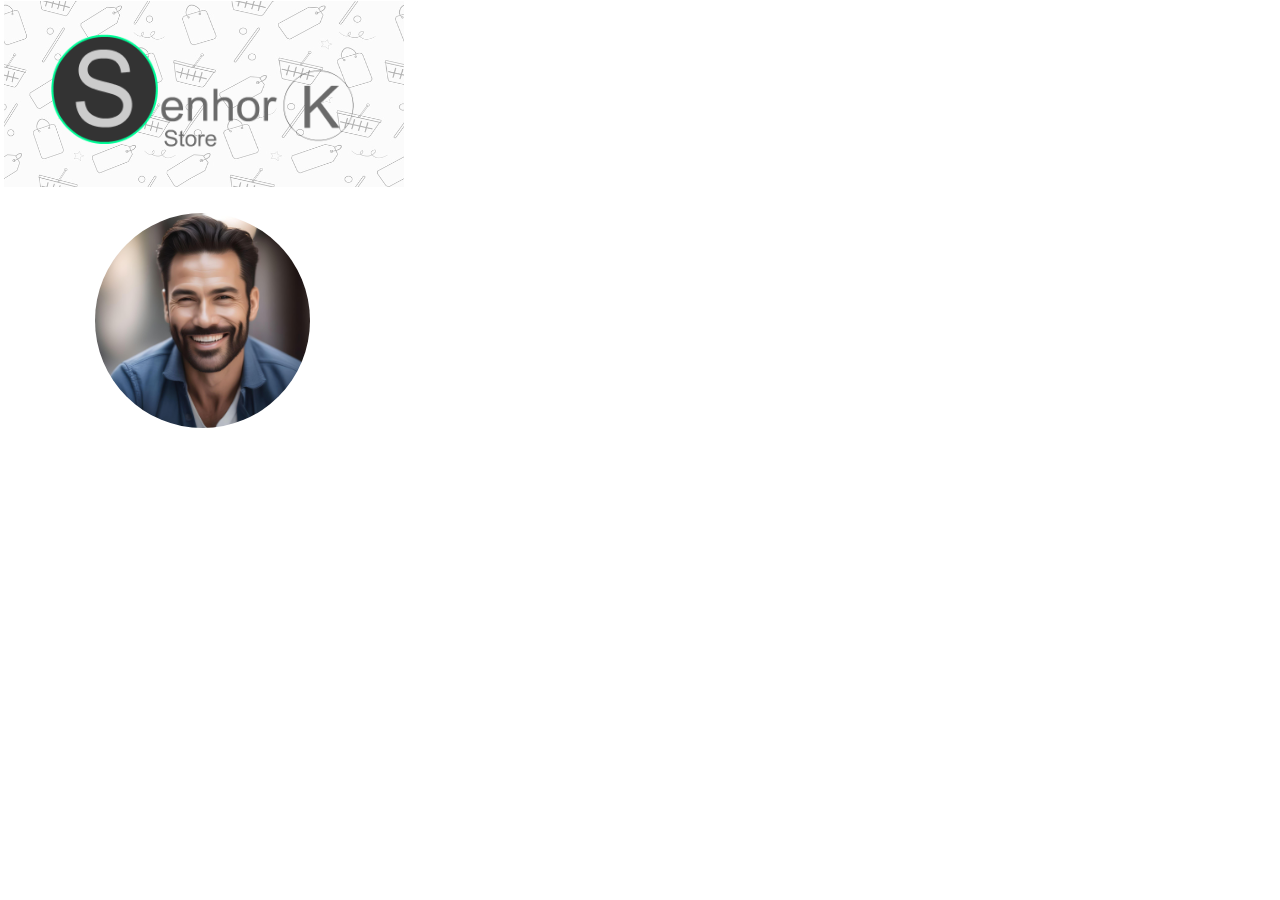
==== index.html @ 35cd8608 "Add files via upload" ====
<!doctype html>
<html>
<head>
<meta charset="utf-8">
<title>Untitled Page</title>
<meta name="generator" content="WYSIWYG Web Builder 18 - https://www.wysiwygwebbuilder.com">
<link href="Dia_dos_pais.css" rel="stylesheet">
<link href="index.css" rel="stylesheet">
</head>
<body>
<div id="wb_Image3" style="position:absolute;left:4px;top:1px;width:186px;height:186px;opacity:0.30;z-index:0;">
<img src="images/Plano Fundos Compras.jpg" id="Image3" alt="" width="186" height="186"></div>
<div id="wb_Image4" style="position:absolute;left:190px;top:1px;width:214px;height:186px;opacity:0.30;z-index:1;">
<img src="images/Plano Fundos Compras.jpg" id="Image4" alt="" width="214" height="214"></div>
<div id="wb_Image2" style="position:absolute;left:95px;top:213px;width:215px;height:215px;z-index:2;">
<img src="images/fotor-ai-2024052116463.jpg" id="Image2" alt="" width="215" height="215"></div>
<div id="wb_Image1" style="position:absolute;left:51px;top:26px;width:303px;height:127px;z-index:3;">
<img src="images/LogoBig.png" id="Image1" alt="" width="303" height="127"></div>
</body>
</html>
---- Dia_dos_pais.css ----
h1, .h1
{
   font-family: Arial;
   font-weight: bold;
   font-size: 32px;
   text-decoration: none;
   color: #000000;
   --color: #000000;
   background-color: transparent;
   margin: 0 0 0 0;
   padding: 0 0 0 0;
   display: inline-block;
}
h2, .h2
{
   font-family: Arial;
   font-weight: bold;
   font-size: 27px;
   text-decoration: none;
   color: #000000;
   --color: #000000;
   background-color: transparent;
   margin: 0 0 0 0;
   padding: 0 0 0 0;
   display: inline-block;
}
h3, .h3
{
   font-family: Arial;
   font-weight: bold;
   font-size: 24px;
   text-decoration: none;
   color: #000000;
   --color: #000000;
   background-color: transparent;
   margin: 0 0 0 0;
   padding: 0 0 0 0;
   display: inline-block;
}
h4, .h4
{
   font-family: Arial;
   font-weight: bold;
   font-size: 21px;
   font-style: italic;
   text-decoration: none;
   color: #000000;
   --color: #000000;
   background-color: transparent;
   margin: 0 0 0 0;
   padding: 0 0 0 0;
   display: inline-block;
}
h5, .h5
{
   font-family: Arial;
   font-weight: bold;
   font-size: 19px;
   text-decoration: none;
   color: #000000;
   --color: #000000;
   background-color: transparent;
   margin: 0 0 0 0;
   padding: 0 0 0 0;
   display: inline-block;
}
h6, .h6
{
   font-family: Arial;
   font-weight: bold;
   font-size: 16px;
   text-decoration: none;
   color: #000000;
   --color: #000000;
   background-color: transparent;
   margin: 0 0 0 0;
   padding: 0 0 0 0;
   display: inline-block;
}
.CustomStyle
{
   font-family: "Courier New";
   font-weight: bold;
   font-size: 16px;
   text-decoration: none;
   color: #2E74B5;
   --color: #2E74B5;
   background-color: transparent;
}
---- index.css ----
body
{
   background-color: #FFFFFF;
   color: #000000;
   font-family: Arial;
   font-weight: normal;
   font-size: 13px;
   line-height: 1.1875;
   margin: 0;
   padding: 0;
}
#wb_Image3
{
   vertical-align: top;
}
#Image3
{
   border: 0px solid #000000;
   border-radius: 0px;
   padding: 0;
   margin: 0;
   left: 0;
   top: 0;
   width: 100%;
   height: 100%;
}
#wb_Image4
{
   vertical-align: top;
}
#Image4
{
   border: 0px solid #000000;
   border-radius: 0px;
   padding: 0;
   margin: 0;
   left: 0;
   top: 0;
   width: 100%;
   height: 100%;
}
#wb_Image2
{
   vertical-align: top;
}
#Image2
{
   border: 0px solid #000000;
   border-radius: 120px;
   padding: 0;
   margin: 0;
   left: 0;
   top: 0;
   width: 100%;
   height: 100%;
}
#wb_Image1
{
   vertical-align: top;
}
#Image1
{
   border: 0px solid #000000;
   border-radius: 0px;
   padding: 0;
   margin: 0;
   left: 0;
   top: 0;
   width: 100%;
   height: 100%;
}
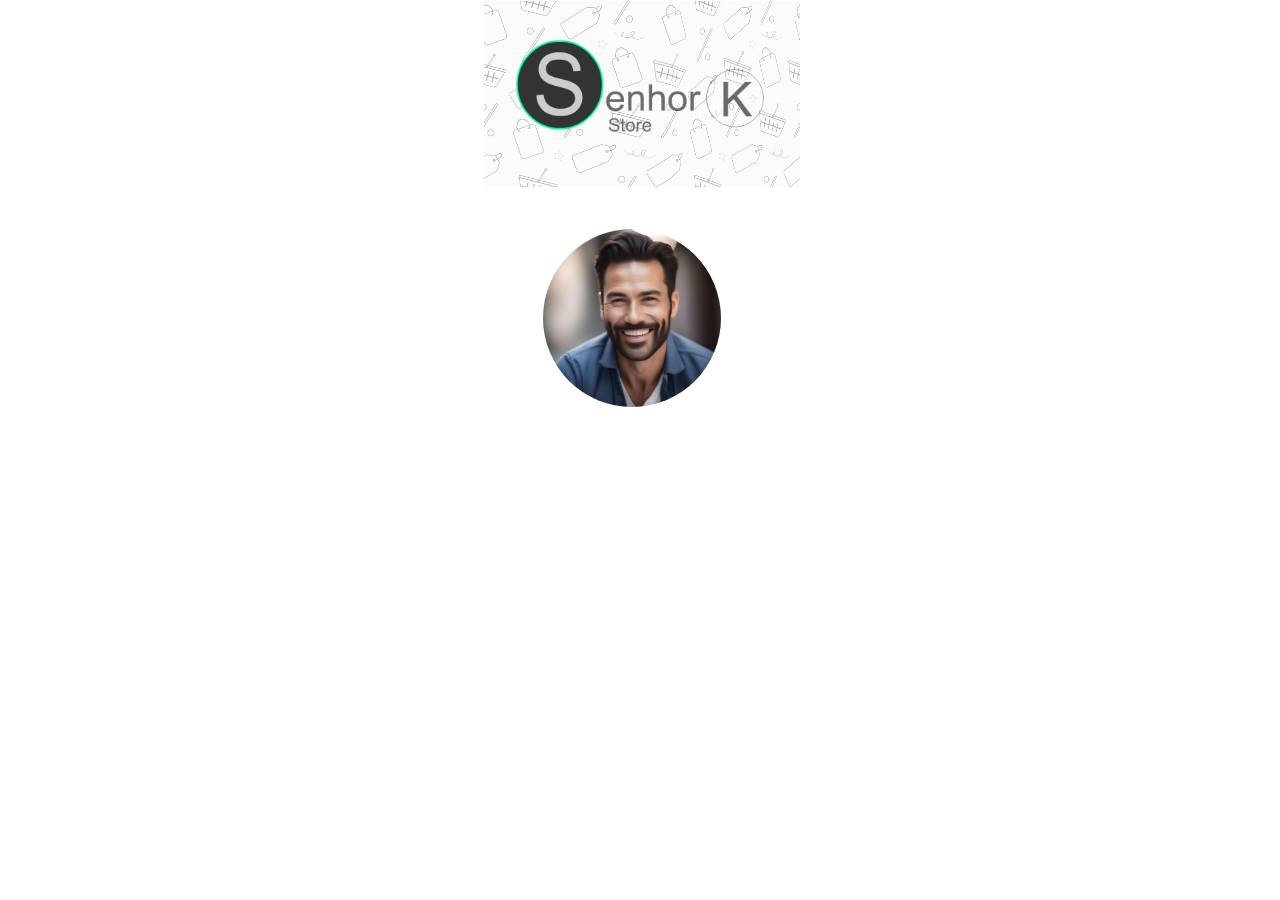
==== commit 39021f21: "Add files via upload" ====
--- a/index.html
+++ b/index.html
@@ -2,19 +2,21 @@
 <html>
 <head>
 <meta charset="utf-8">
-<title>Untitled Page</title>
+<title>Senhor K Store</title>
 <meta name="generator" content="WYSIWYG Web Builder 18 - https://www.wysiwygwebbuilder.com">
 <link href="Dia_dos_pais.css" rel="stylesheet">
 <link href="index.css" rel="stylesheet">
 </head>
 <body>
+<div id="container">
 <div id="wb_Image3" style="position:absolute;left:4px;top:1px;width:186px;height:186px;opacity:0.30;z-index:0;">
 <img src="images/Plano Fundos Compras.jpg" id="Image3" alt="" width="186" height="186"></div>
-<div id="wb_Image4" style="position:absolute;left:190px;top:1px;width:214px;height:186px;opacity:0.30;z-index:1;">
-<img src="images/Plano Fundos Compras.jpg" id="Image4" alt="" width="214" height="214"></div>
-<div id="wb_Image2" style="position:absolute;left:95px;top:213px;width:215px;height:215px;z-index:2;">
-<img src="images/fotor-ai-2024052116463.jpg" id="Image2" alt="" width="215" height="215"></div>
-<div id="wb_Image1" style="position:absolute;left:51px;top:26px;width:303px;height:127px;z-index:3;">
-<img src="images/LogoBig.png" id="Image1" alt="" width="303" height="127"></div>
+<div id="wb_Image4" style="position:absolute;left:190px;top:1px;width:130px;height:186px;opacity:0.30;z-index:1;">
+<img src="images/Plano Fundos Compras.jpg" id="Image4" alt="" width="130" height="130"></div>
+<div id="wb_Image2" style="position:absolute;left:63px;top:229px;width:178px;height:178px;z-index:2;">
+<img src="images/fotor-ai-2024052116463.jpg" id="Image2" alt="" width="178" height="178"></div>
+<div id="wb_Image1" style="position:absolute;left:36px;top:33px;width:248px;height:104px;z-index:3;">
+<img src="images/LogoBig.png" id="Image1" alt="" width="248" height="104"></div>
+</div>
 </body>
 </html>--- a/index.css
+++ b/index.css
@@ -1,3 +1,10 @@
+div#container
+{
+   width: 320px;
+   position: relative;
+   margin: 0 auto 0 auto;
+   text-align: left;
+}
 body
 {
    background-color: #FFFFFF;
@@ -7,7 +14,7 @@
    font-size: 13px;
    line-height: 1.1875;
    margin: 0;
-   padding: 0;
+   text-align: center;
 }
 #wb_Image3
 {
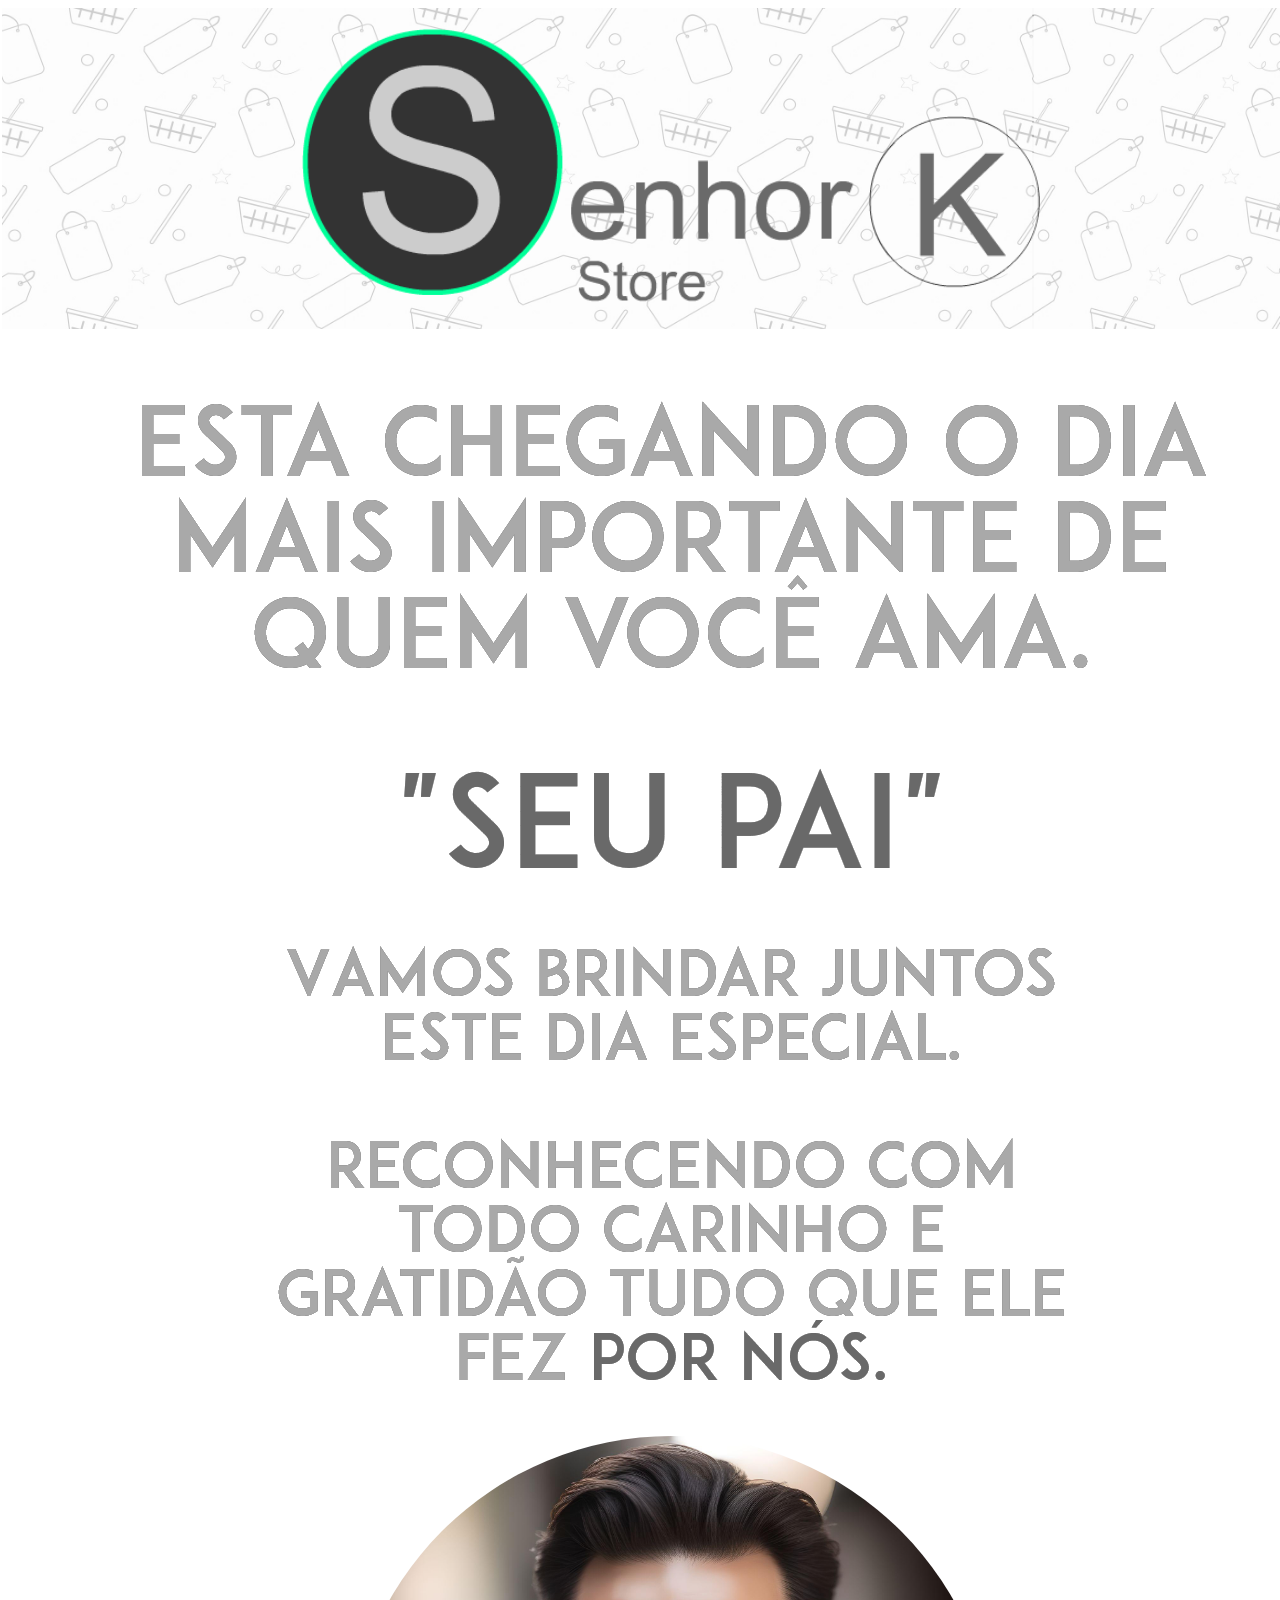
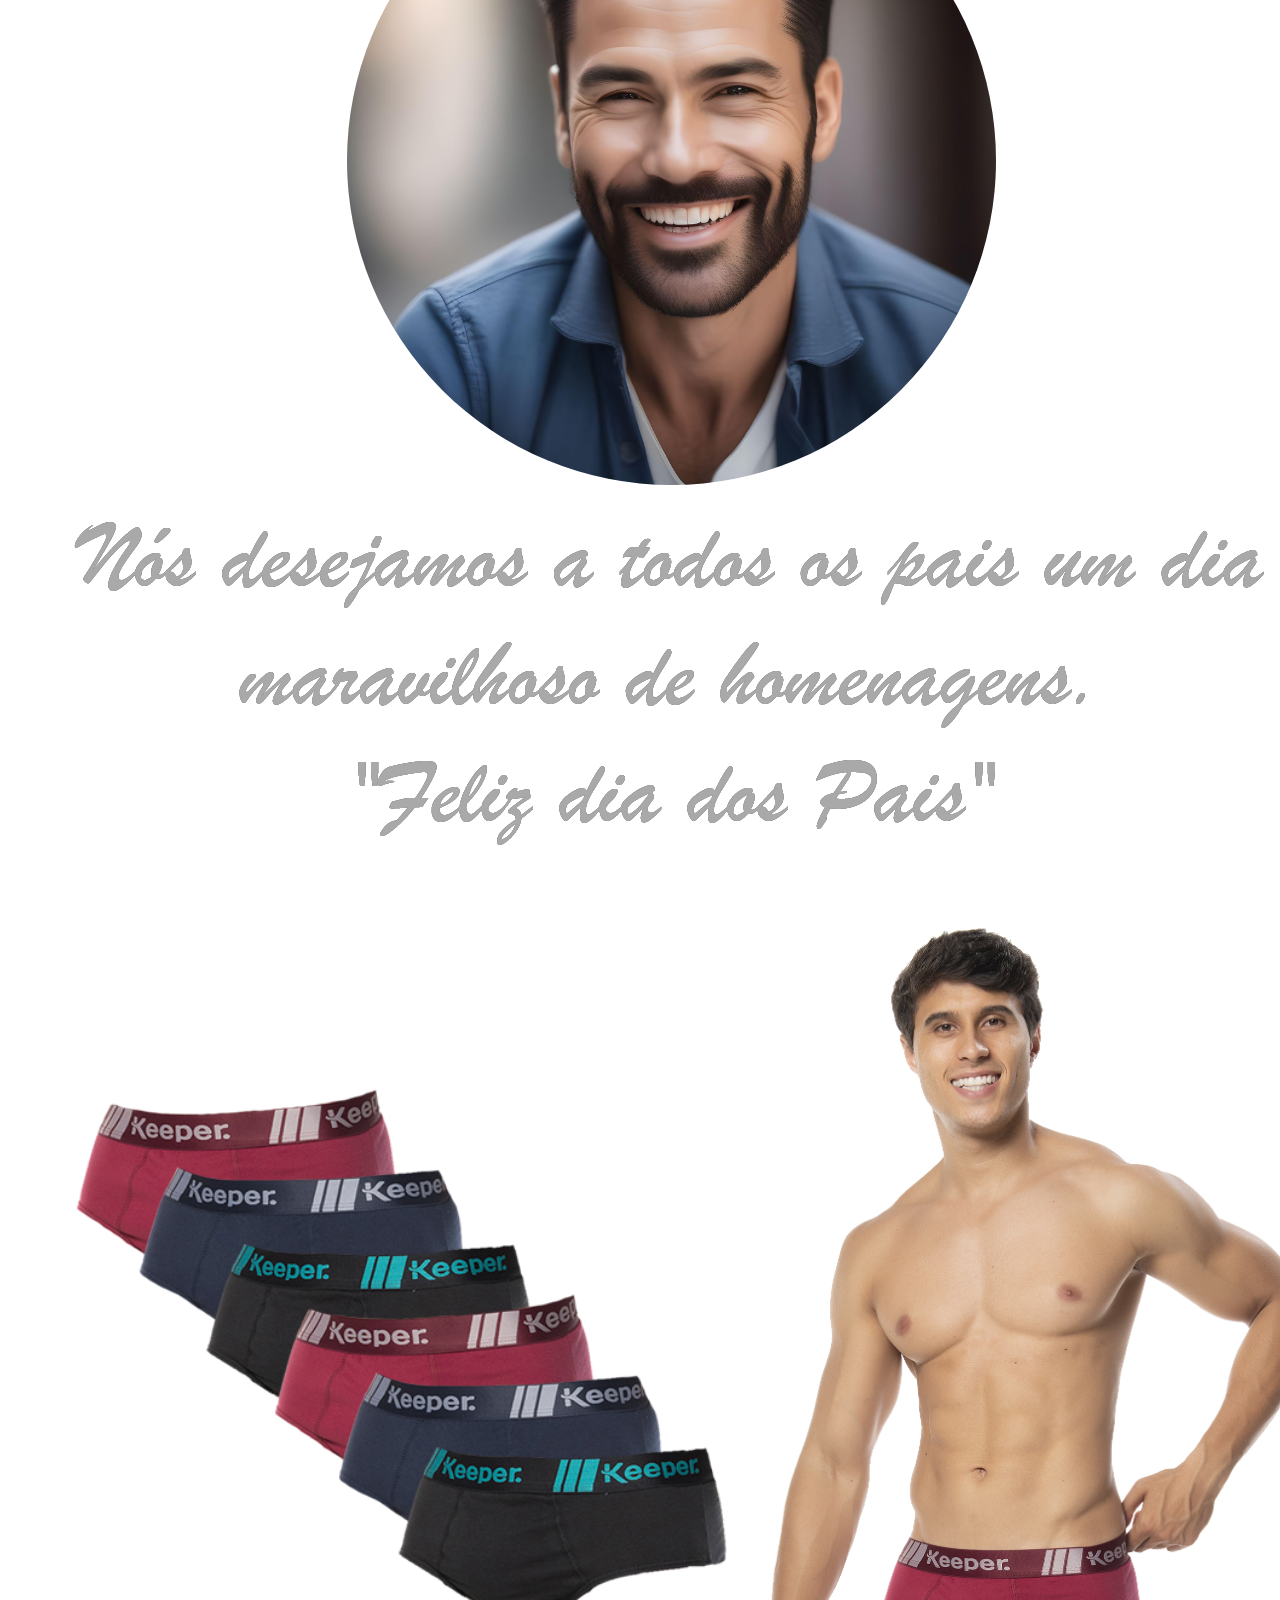
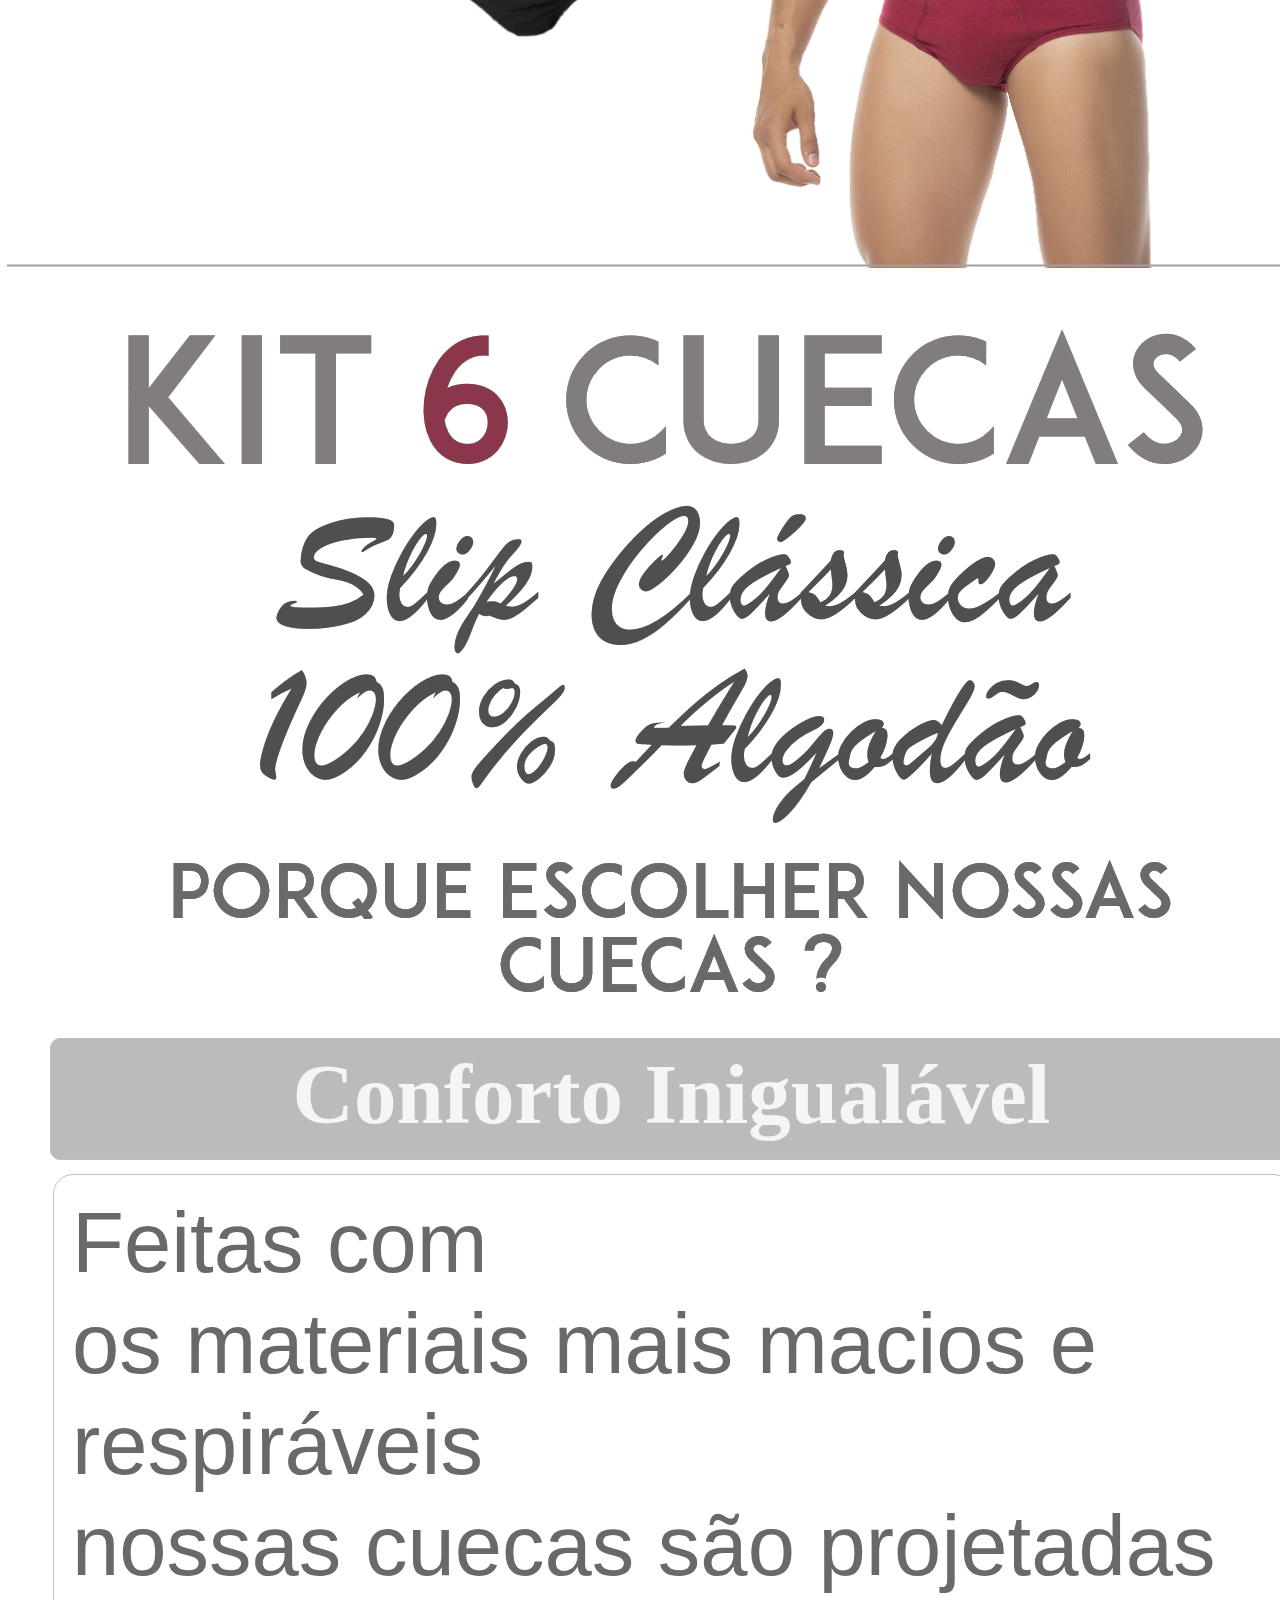
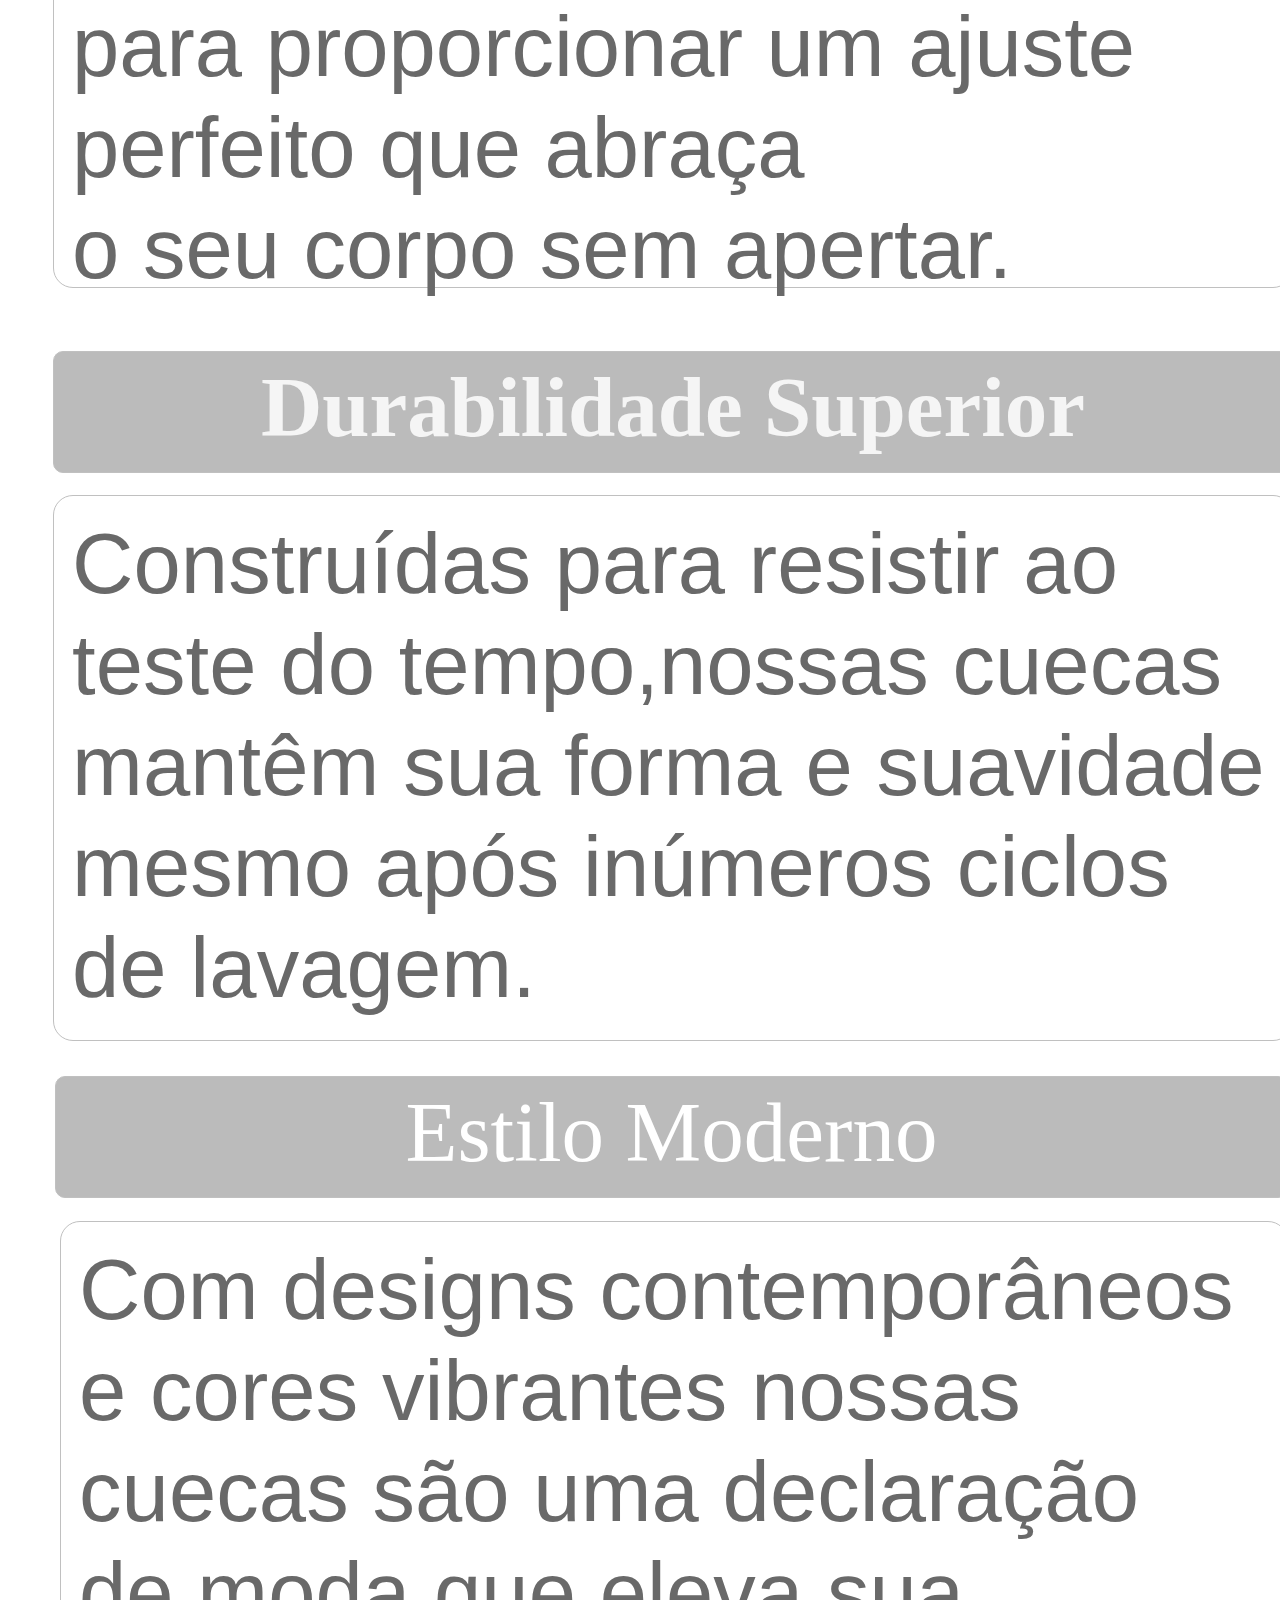
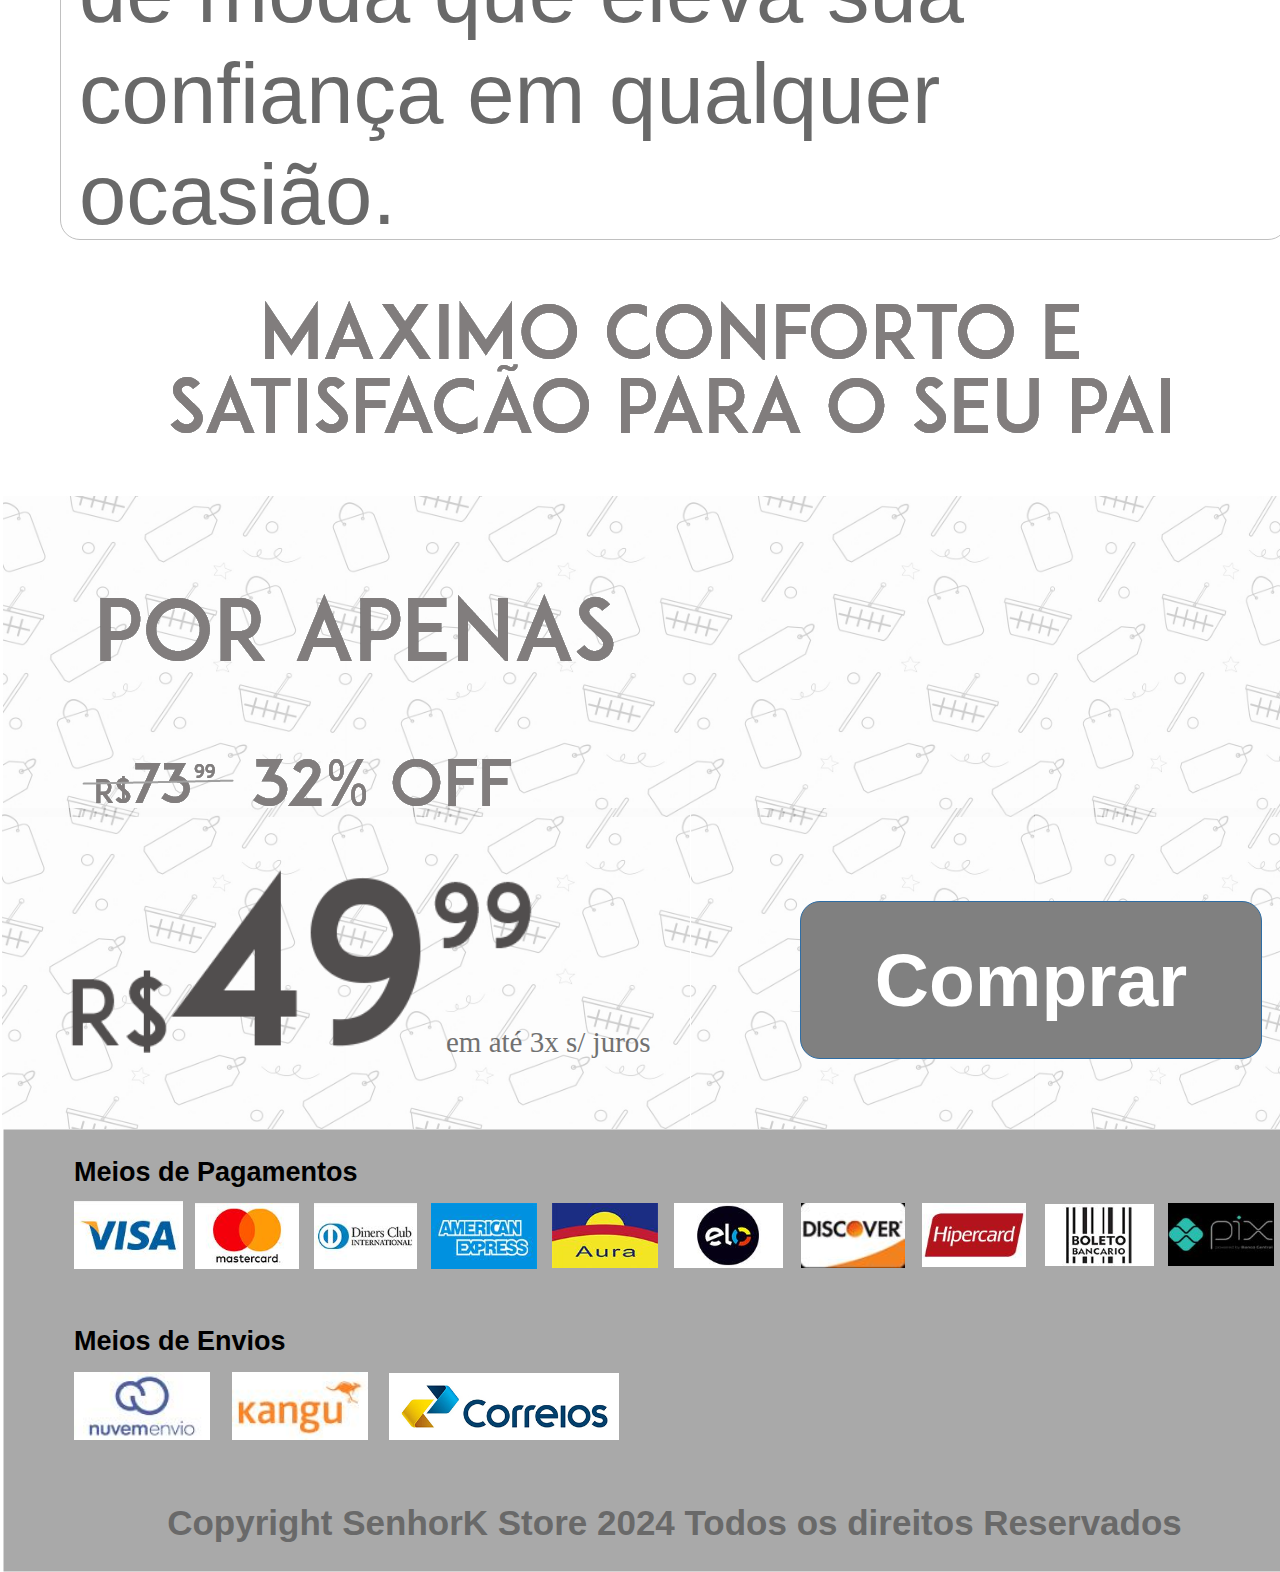
==== commit 5d9a3871: "Add files via upload" ====
--- a/index.html
+++ b/index.html
@@ -9,14 +9,84 @@
 </head>
 <body>
 <div id="container">
-<div id="wb_Image3" style="position:absolute;left:4px;top:1px;width:186px;height:186px;opacity:0.30;z-index:0;">
-<img src="images/Plano Fundos Compras.jpg" id="Image3" alt="" width="186" height="186"></div>
-<div id="wb_Image4" style="position:absolute;left:190px;top:1px;width:130px;height:186px;opacity:0.30;z-index:1;">
-<img src="images/Plano Fundos Compras.jpg" id="Image4" alt="" width="130" height="130"></div>
-<div id="wb_Image2" style="position:absolute;left:63px;top:229px;width:178px;height:178px;z-index:2;">
-<img src="images/fotor-ai-2024052116463.jpg" id="Image2" alt="" width="178" height="178"></div>
-<div id="wb_Image1" style="position:absolute;left:36px;top:33px;width:248px;height:104px;z-index:3;">
-<img src="images/LogoBig.png" id="Image1" alt="" width="248" height="104"></div>
+<div id="wb_Image16" style="position:absolute;left:346px;top:7208px;width:344px;height:321px;opacity:0.20;z-index:0;">
+<img src="images/uwbwj0pgpr.jpg" id="Image16" alt="" width="344" height="344"></div>
+<div id="wb_Image13" style="position:absolute;left:1035px;top:6896px;width:307px;height:321px;opacity:0.20;z-index:1;">
+<img src="images/uwbwj0pgpr.jpg" id="Image13" alt="" width="307" height="307"></div>
+<div id="wb_Image12" style="position:absolute;left:691px;top:6896px;width:344px;height:321px;opacity:0.20;z-index:2;">
+<img src="images/uwbwj0pgpr.jpg" id="Image12" alt="" width="344" height="344"></div>
+<div id="wb_Image11" style="position:absolute;left:347px;top:6896px;width:344px;height:321px;opacity:0.20;z-index:3;">
+<img src="images/uwbwj0pgpr.jpg" id="Image11" alt="" width="344" height="344"></div>
+<div id="wb_Image10" style="position:absolute;left:3px;top:6896px;width:344px;height:321px;opacity:0.20;z-index:4;">
+<img src="images/uwbwj0pgpr.jpg" id="Image10" alt="" width="344" height="344"></div>
+<div id="wb_Image3" style="position:absolute;left:667px;top:2454px;width:675px;height:1014px;z-index:5;">
+<img src="images/Homem.jpg" id="Image3" alt="" width="675" height="1013"></div>
+<div id="wb_Image2" style="position:absolute;left:347px;top:1436px;width:649px;height:649px;z-index:6;">
+<img src="images/fotor-ai-2024052116463.jpg" id="Image2" alt="" width="649" height="649"></div>
+<div id="wb_Image1" style="position:absolute;left:38px;top:2671px;width:726px;height:605px;z-index:7;">
+<img src="images/Cuecas.png" id="Image1" alt="" width="726" height="605"></div>
+<div id="wb_Image4" style="position:absolute;left:2px;top:8px;width:344px;height:321px;opacity:0.20;z-index:8;">
+<img src="images/uwbwj0pgpr.jpg" id="Image4" alt="" width="344" height="344"></div>
+<div id="wb_Image5" style="position:absolute;left:346px;top:8px;width:344px;height:321px;opacity:0.20;z-index:9;">
+<img src="images/uwbwj0pgpr.jpg" id="Image5" alt="" width="344" height="344"></div>
+<div id="wb_Image6" style="position:absolute;left:690px;top:8px;width:344px;height:321px;opacity:0.20;z-index:10;">
+<img src="images/uwbwj0pgpr.jpg" id="Image6" alt="" width="344" height="344"></div>
+<div id="wb_Image7" style="position:absolute;left:1032px;top:8px;width:311px;height:321px;opacity:0.20;z-index:11;">
+<img src="images/uwbwj0pgpr.jpg" id="Image7" alt="" width="311" height="311"></div>
+<div id="wb_Image8" style="position:absolute;left:302px;top:8px;width:739px;height:309px;z-index:12;">
+<img src="images/LogoBig.png" id="Image8" alt="" width="739" height="309"></div>
+<div id="wb_Barra_Rodape" style="position:absolute;left:3px;top:7529px;width:1343px;height:443px;z-index:13;">
+<img src="images/img0009.png" id="Barra_Rodape" alt="" width="1343" height="443" style="width:1343px;height:443px;"></div>
+<div id="wb_Image17" style="position:absolute;left:1515px;top:4777px;width:1045px;height:156px;z-index:14;">
+<img src="images/Tarjeta.png" id="Image17" alt="" width="1045" height="157"></div>
+<div id="wb_Text2" style="position:absolute;left:74px;top:7556px;width:284px;height:30px;z-index:15;">
+<span style="color:#000000;font-family:Arial;font-size:27px;"><strong>Meios de Pagamentos</strong></span></div>
+<a id="BtnComprar" href="" onclick="window.location.href='https://www.senhork.com/produtos/cueca-slip-algodao-kit-c-6/';return false;" style="position:absolute;left:1854px;top:6574px;width:203px;height:55px;z-index:16;">Comprar</a>
+<img src="images/img0001.png" id="MergedObject1" alt="" title="" style="border-width:0;position:absolute;left:74px;top:7601px;width:1200px;height:68px;z-index:17" width="1200" height="68">
+<div id="wb_Text4" style="position:absolute;left:74px;top:7725px;width:216px;height:30px;z-index:18;">
+<span style="color:#000000;font-family:Arial;font-size:27px;"><strong>Meios de Envios</strong></span></div>
+<div id="wb_Image19" style="position:absolute;left:74px;top:7772px;width:136px;height:68px;z-index:19;">
+<img src="images/h1x8ybf35g.jpg" id="Image19" alt="" width="136" height="68"></div>
+<div id="wb_Image18" style="position:absolute;left:232px;top:7772px;width:136px;height:68px;z-index:20;">
+<img src="images/45lu3g6pvp.jpg" id="Image18" alt="" width="136" height="68"></div>
+<div id="wb_Text7" style="position:absolute;left:3px;top:7902px;width:1343px;height:39px;text-align:center;z-index:21;">
+<span style="color:#696969;font-family:Arial;font-size:35px;"><strong>Copyright SenhorK Store 2024 Todos os direitos Reservados</strong></span></div>
+<div id="wb_Text8" style="position:absolute;left:60px;top:6021px;width:1190px;height:572px;z-index:22;">
+<span style="color:#696969;font-family:Arial;font-size:85px;letter-spacing:0.07px;">Com designs contemporâneos <br>e cores vibrantes nossas<br>cuecas são uma declaração<br>de moda que eleva sua <br>confiança em qualquer ocasião.</span></div>
+<div id="wb_Text14" style="position:absolute;left:53px;top:4374px;width:1202px;height:667px;z-index:23;">
+<span style="color:#696969;font-family:Arial;font-size:85px;">Feitas com <br>os materiais mais macios e respiráveis<br>nossas cuecas são projetadas<br>para proporcionar um ajuste <br>perfeito que abraça <br>o seu corpo sem apertar.</span></div>
+<div id="wb_Text16" style="position:absolute;left:50px;top:4238px;width:1231px;height:85px;text-align:center;z-index:24;">
+<span style="color:#F5F5F5;font-family:'ADAM.CG PRO';font-size:85px;"><strong>Conforto Inigualável</strong></span></div>
+<div id="wb_Text17" style="position:absolute;left:53px;top:5295px;width:1202px;height:477px;z-index:25;">
+<span style="color:#696969;font-family:Arial;font-size:85px;letter-spacing:0.07px;">Construídas para resistir ao <br>teste do tempo,nossas cuecas<br>mantêm sua forma e suavidade<br>mesmo após inúmeros ciclos <br>de lavagem.</span></div>
+<div id="wb_Text18" style="position:absolute;left:53px;top:5151px;width:1228px;height:85px;text-align:center;z-index:26;">
+<span style="color:#F5F5F5;font-family:'ADAM.CG PRO';font-size:85px;"><strong>Durabilidade Superior</strong></span></div>
+<div id="wb_Text19" style="position:absolute;left:55px;top:5876px;width:1221px;height:85px;text-align:center;z-index:27;">
+<span style="color:#FFFFFF;font-family:'ADAM.CG PRO';font-size:85px;letter-spacing:0.07px;">Estilo Moderno</span></div>
+<div id="wb_Line1" style="position:absolute;left:3px;top:3461px;width:1319px;height:2px;z-index:28;">
+<img src="images/img0003.png" id="Line1" alt="" width="-1319" height="0"></div>
+<div id="wb_Text25" style="position:absolute;left:446px;top:7425px;width:299px;height:29px;opacity:0.80;z-index:29;">
+<span style="color:#4F4F4F;font-family:'ADAM.CG PRO';font-size:29px;">em até 3x s/ juros</span></div>
+<div id="wb_Image14" style="position:absolute;left:1034px;top:7208px;width:307px;height:321px;opacity:0.20;z-index:30;">
+<img src="images/uwbwj0pgpr.jpg" id="Image14" alt="" width="307" height="307"></div>
+<div id="wb_Image15" style="position:absolute;left:691px;top:7208px;width:344px;height:321px;opacity:0.20;z-index:31;">
+<img src="images/uwbwj0pgpr.jpg" id="Image15" alt="" width="344" height="344"></div>
+<div id="wb_Image20" style="position:absolute;left:2px;top:7208px;width:344px;height:321px;opacity:0.20;z-index:32;">
+<img src="images/uwbwj0pgpr.jpg" id="Image20" alt="" width="344" height="344"></div>
+<div id="wb_Image9" style="position:absolute;left:38px;top:7267px;width:523px;height:187px;z-index:33;">
+<img src="images/49.png" id="Image9" alt="" width="523" height="187"></div>
+<input type="submit" id="Button1" name="" value="Comprar" style="position:absolute;left:800px;top:7301px;width:462px;height:158px;z-index:34;">
+<div id="wb_Image21" style="position:absolute;left:389px;top:7773px;width:230px;height:67px;z-index:35;">
+<img src="images/Correios.jpg" id="Image21" alt="" width="230" height="68"></div>
+<img src="images/img0002.png" id="MergedObject3" alt="" title="" style="border-width:0;position:absolute;left:94px;top:6976px;width:658px;height:230px;z-index:36" width="658" height="230">
+<img src="images/img0004.png" id="MergedObject4" alt="" title="" style="border-width:0;position:absolute;left:55px;top:6685px;width:1233px;height:149px;z-index:37" width="1233" height="149">
+<img src="images/img0005.png" id="MergedObject2" alt="" title="" style="border-width:0;position:absolute;left:0px;top:3491px;width:1343px;height:702px;z-index:38" width="1343" height="702">
+<img src="images/img0006.png" id="MergedObject5" alt="" title="" style="border-width:0;position:absolute;left:0px;top:2101px;width:1342px;height:353px;z-index:39" width="1342" height="353">
+<img src="images/img0007.png" id="MergedObject6" alt="" title="" style="border-width:0;position:absolute;left:25px;top:380px;width:1293px;height:288px;z-index:40" width="1293" height="288">
+<img src="images/img0008.png" id="MergedObject7" alt="" title="" style="border-width:0;position:absolute;left:312px;top:740px;width:718px;height:128px;z-index:41" width="718" height="128">
+<img src="images/img0010.png" id="MergedObject8" alt="" title="" style="border-width:0;position:absolute;left:239px;top:932px;width:865px;height:448px;z-index:42" width="865" height="448">
+<div id="wb_Line2" style="position:absolute;left:79px;top:7176px;width:149px;height:3px;z-index:43;">
+<img src="images/img0011.png" id="Line2" alt="" width="149" height="-3"></div>
 </div>
 </body>
 </html>--- a/index.css
+++ b/index.css
@@ -1,6 +1,6 @@
 div#container
 {
-   width: 320px;
+   width: 1343px;
    position: relative;
    margin: 0 auto 0 auto;
    text-align: left;
@@ -16,6 +16,81 @@
    margin: 0;
    text-align: center;
 }
+#wb_Image16
+{
+   vertical-align: top;
+}
+#Image16
+{
+   border: 0px solid #000000;
+   border-radius: 0px;
+   padding: 0;
+   margin: 0;
+   left: 0;
+   top: 0;
+   width: 100%;
+   height: 100%;
+}
+#wb_Image13
+{
+   vertical-align: top;
+}
+#Image13
+{
+   border: 0px solid #000000;
+   border-radius: 0px;
+   padding: 0;
+   margin: 0;
+   left: 0;
+   top: 0;
+   width: 100%;
+   height: 100%;
+}
+#wb_Image12
+{
+   vertical-align: top;
+}
+#Image12
+{
+   border: 0px solid #000000;
+   border-radius: 0px;
+   padding: 0;
+   margin: 0;
+   left: 0;
+   top: 0;
+   width: 100%;
+   height: 100%;
+}
+#wb_Image11
+{
+   vertical-align: top;
+}
+#Image11
+{
+   border: 0px solid #000000;
+   border-radius: 0px;
+   padding: 0;
+   margin: 0;
+   left: 0;
+   top: 0;
+   width: 100%;
+   height: 100%;
+}
+#wb_Image10
+{
+   vertical-align: top;
+}
+#Image10
+{
+   border: 0px solid #000000;
+   border-radius: 0px;
+   padding: 0;
+   margin: 0;
+   left: 0;
+   top: 0;
+   width: 100%;
+   height: 100%;
+}
 #wb_Image3
 {
    vertical-align: top;
@@ -31,6 +106,36 @@
    width: 100%;
    height: 100%;
 }
+#wb_Image2
+{
+   vertical-align: top;
+}
+#Image2
+{
+   border: 0px solid #000000;
+   border-radius: 330px;
+   padding: 0;
+   margin: 0;
+   left: 0;
+   top: 0;
+   width: 100%;
+   height: 100%;
+}
+#wb_Image1
+{
+   vertical-align: top;
+}
+#Image1
+{
+   border: 0px solid #000000;
+   border-radius: 0px;
+   padding: 0;
+   margin: 0;
+   left: 0;
+   top: 0;
+   width: 100%;
+   height: 100%;
+}
 #wb_Image4
 {
    vertical-align: top;
@@ -46,33 +151,398 @@
    width: 100%;
    height: 100%;
 }
-#wb_Image2
-{
-   vertical-align: top;
-}
-#Image2
-{
-   border: 0px solid #000000;
-   border-radius: 120px;
-   padding: 0;
-   margin: 0;
-   left: 0;
-   top: 0;
-   width: 100%;
-   height: 100%;
-}
-#wb_Image1
-{
-   vertical-align: top;
-}
-#Image1
-{
-   border: 0px solid #000000;
-   border-radius: 0px;
-   padding: 0;
-   margin: 0;
-   left: 0;
-   top: 0;
-   width: 100%;
-   height: 100%;
-}
+#wb_Image5
+{
+   vertical-align: top;
+}
+#Image5
+{
+   border: 0px solid #000000;
+   border-radius: 0px;
+   padding: 0;
+   margin: 0;
+   left: 0;
+   top: 0;
+   width: 100%;
+   height: 100%;
+}
+#wb_Image6
+{
+   vertical-align: top;
+}
+#Image6
+{
+   border: 0px solid #000000;
+   border-radius: 0px;
+   padding: 0;
+   margin: 0;
+   left: 0;
+   top: 0;
+   width: 100%;
+   height: 100%;
+}
+#wb_Image7
+{
+   vertical-align: top;
+}
+#Image7
+{
+   border: 0px solid #000000;
+   border-radius: 0px;
+   padding: 0;
+   margin: 0;
+   left: 0;
+   top: 0;
+   width: 100%;
+   height: 100%;
+}
+#wb_Image8
+{
+   vertical-align: top;
+}
+#Image8
+{
+   border: 0px solid #000000;
+   border-radius: 0px;
+   padding: 0;
+   margin: 0;
+   left: 0;
+   top: 0;
+   width: 100%;
+   height: 100%;
+}
+#Barra_Rodape
+{
+   border-width: 0;
+   vertical-align: top;
+}
+#wb_Image17
+{
+   vertical-align: top;
+}
+#Image17
+{
+   border: 0px solid #000000;
+   border-radius: 0px;
+   padding: 0;
+   margin: 0;
+   left: 0;
+   top: 0;
+   width: 100%;
+   height: 100%;
+}
+#wb_Text2 
+{
+   background-color: transparent;
+   background-image: none;
+   border: 0px solid #000000;
+   border-radius: 0px;
+   padding: 0;
+   margin: 0;
+   text-align: left;
+}
+#wb_Text2 div
+{
+   text-align: left;
+}
+#BtnComprar
+{
+   box-sizing: border-box;
+   line-height: 51px;
+   text-decoration: none;
+   vertical-align: top;
+   border: 1px solid #696969;
+   border-radius: 10px;
+   background-color: #696969;
+   background-image: none;
+   color: #FFFFFF;
+   font-family: Arial;
+   font-weight: bold;
+   font-style: normal;
+   font-size: 27px;
+   padding: 1px 6px 1px 6px;
+   text-align: center;
+   -webkit-appearance: none;
+   margin: 0;
+}
+#BtnComprar:focus
+{
+   outline: 0;
+}
+#BtnComprar:hover
+{
+   background-color: #A9A9A9;
+   transition: background-color 100ms linear 0ms;
+}
+#wb_Text4 
+{
+   background-color: transparent;
+   background-image: none;
+   border: 0px solid #000000;
+   border-radius: 0px;
+   padding: 0;
+   margin: 0;
+   text-align: left;
+}
+#wb_Text4 div
+{
+   text-align: left;
+}
+#wb_Image19
+{
+   vertical-align: top;
+}
+#Image19
+{
+   border: 0px solid #000000;
+   border-radius: 0px;
+   padding: 0;
+   margin: 0;
+   left: 0;
+   top: 0;
+   width: 100%;
+   height: 100%;
+}
+#wb_Image18
+{
+   vertical-align: top;
+}
+#Image18
+{
+   border: 0px solid #000000;
+   border-radius: 0px;
+   padding: 0;
+   margin: 0;
+   left: 0;
+   top: 0;
+   width: 100%;
+   height: 100%;
+}
+#wb_Text7 
+{
+   background-color: transparent;
+   background-image: none;
+   border: 0px solid #000000;
+   border-radius: 0px;
+   padding: 0;
+   margin: 0;
+   text-align: center;
+}
+#wb_Text7 div
+{
+   text-align: center;
+}
+#wb_Text8 
+{
+   background-color: #FFFFFF;
+   background-image: none;
+   border: 1px solid #C0C0C0;
+   border-radius: 20px;
+   padding: 18px 18px 27px 18px;
+   margin: 0;
+   text-align: left;
+}
+#wb_Text8 div
+{
+   text-align: left;
+}
+#wb_Text14 
+{
+   background-color: transparent;
+   background-image: none;
+   border: 1px solid #C0C0C0;
+   border-radius: 20px;
+   padding: 18px 18px 27px 18px;
+   margin: 0;
+   text-align: left;
+}
+#wb_Text14 div
+{
+   text-align: left;
+}
+#wb_Text16 
+{
+   background-color: rgba(169,169,169,0.79);
+   background-image: none;
+   border: 1px solid #C0C0C0;
+   border-radius: 10px;
+   padding: 5px 5px 30px 5px;
+   margin: 0;
+   text-align: center;
+}
+#wb_Text16 div
+{
+   text-align: center;
+}
+#wb_Text17 
+{
+   background-color: transparent;
+   background-image: none;
+   border: 1px solid #C0C0C0;
+   border-radius: 20px;
+   padding: 18px 18px 49px 18px;
+   margin: 0;
+   text-align: left;
+}
+#wb_Text17 div
+{
+   text-align: left;
+}
+#wb_Text18 
+{
+   background-color: rgba(169,169,169,0.79);
+   background-image: none;
+   border: 1px solid #C0C0C0;
+   border-radius: 10px;
+   padding: 5px 5px 30px 5px;
+   margin: 0;
+   text-align: center;
+}
+#wb_Text18 div
+{
+   text-align: center;
+}
+#wb_Text19 
+{
+   background-color: rgba(169,169,169,0.79);
+   background-image: none;
+   border: 1px solid #C0C0C0;
+   border-radius: 10px;
+   padding: 5px 5px 30px 5px;
+   margin: 0;
+   text-align: center;
+}
+#wb_Text19 div
+{
+   text-align: center;
+}
+#wb_Line1
+{
+   font-size: 0;
+}
+#Line1
+{
+   border-width: 0;
+   height: 8px;
+   width: 1327px;
+}
+#wb_Text25 
+{
+   background-color: transparent;
+   background-image: none;
+   border: 0px solid #000000;
+   border-radius: 0px;
+   padding: 0;
+   margin: 0;
+   opacity: 0.80;
+   text-align: left;
+}
+#wb_Text25 div
+{
+   text-align: left;
+}
+#wb_Image14
+{
+   vertical-align: top;
+}
+#Image14
+{
+   border: 0px solid #000000;
+   border-radius: 0px;
+   padding: 0;
+   margin: 0;
+   left: 0;
+   top: 0;
+   width: 100%;
+   height: 100%;
+}
+#wb_Image15
+{
+   vertical-align: top;
+}
+#Image15
+{
+   border: 0px solid #000000;
+   border-radius: 0px;
+   padding: 0;
+   margin: 0;
+   left: 0;
+   top: 0;
+   width: 100%;
+   height: 100%;
+}
+#wb_Image20
+{
+   vertical-align: top;
+}
+#Image20
+{
+   border: 0px solid #000000;
+   border-radius: 0px;
+   padding: 0;
+   margin: 0;
+   left: 0;
+   top: 0;
+   width: 100%;
+   height: 100%;
+}
+#wb_Image9
+{
+   vertical-align: top;
+}
+#Image9
+{
+   border: 0px solid #000000;
+   border-radius: 0px;
+   padding: 0;
+   margin: 0;
+   left: 0;
+   top: 0;
+   width: 100%;
+   height: 100%;
+}
+#Button1
+{
+   border: 1px solid #2E6DA4;
+   border-radius: 20px;
+   background-color: #808080;
+   background-image: none;
+   color: #FFFFFF;
+   font-family: Arial;
+   font-weight: bold;
+   font-style: normal;
+   font-size: 75px;
+   padding: 1px 6px 1px 6px;
+   text-align: center;
+   -webkit-appearance: none;
+   margin: 0;
+}
+#Button1:focus
+{
+   outline: 0;
+}
+#wb_Image21
+{
+   vertical-align: top;
+}
+#Image21
+{
+   border: 0px solid #000000;
+   border-radius: 0px;
+   padding: 0;
+   margin: 0;
+   left: 0;
+   top: 0;
+   width: 100%;
+   height: 100%;
+}
+#wb_Line2
+{
+   font-size: 0;
+}
+#Line2
+{
+   border-width: 0;
+   height: 11px;
+   width: 157px;
+}
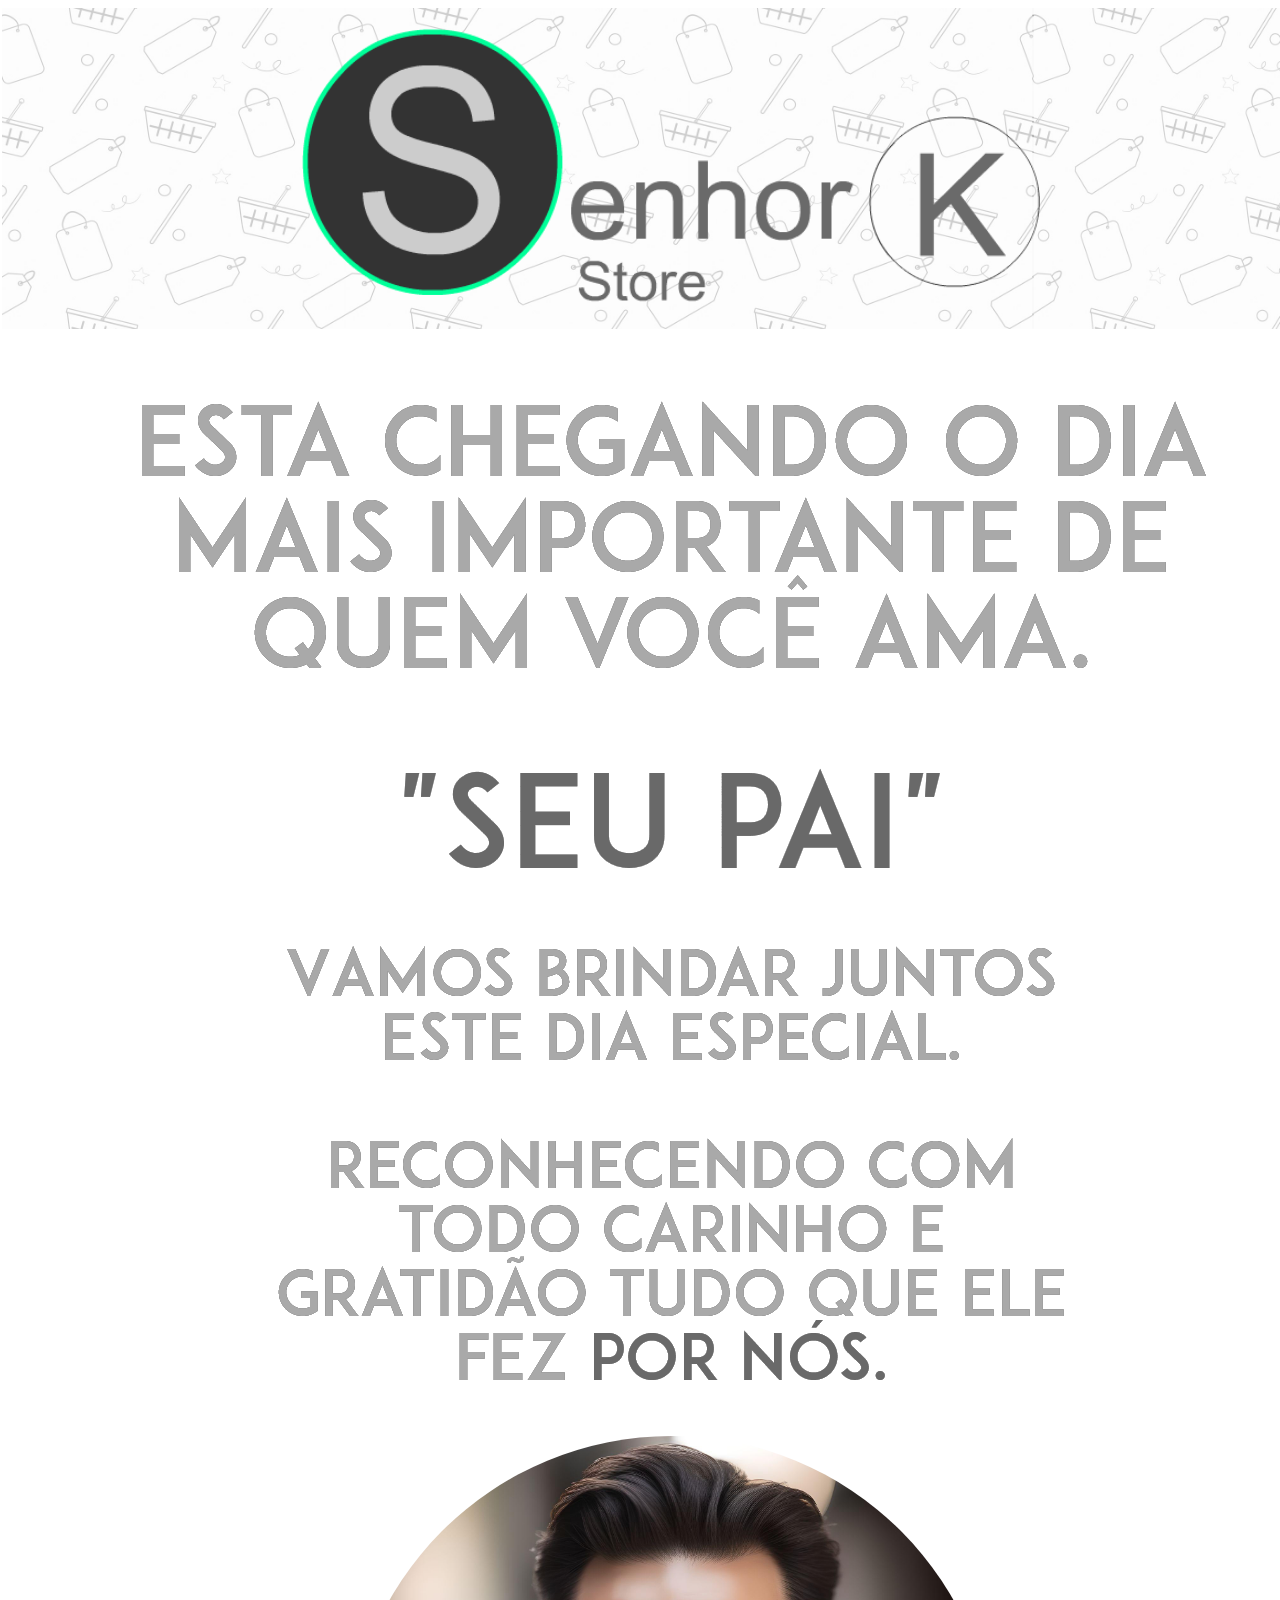
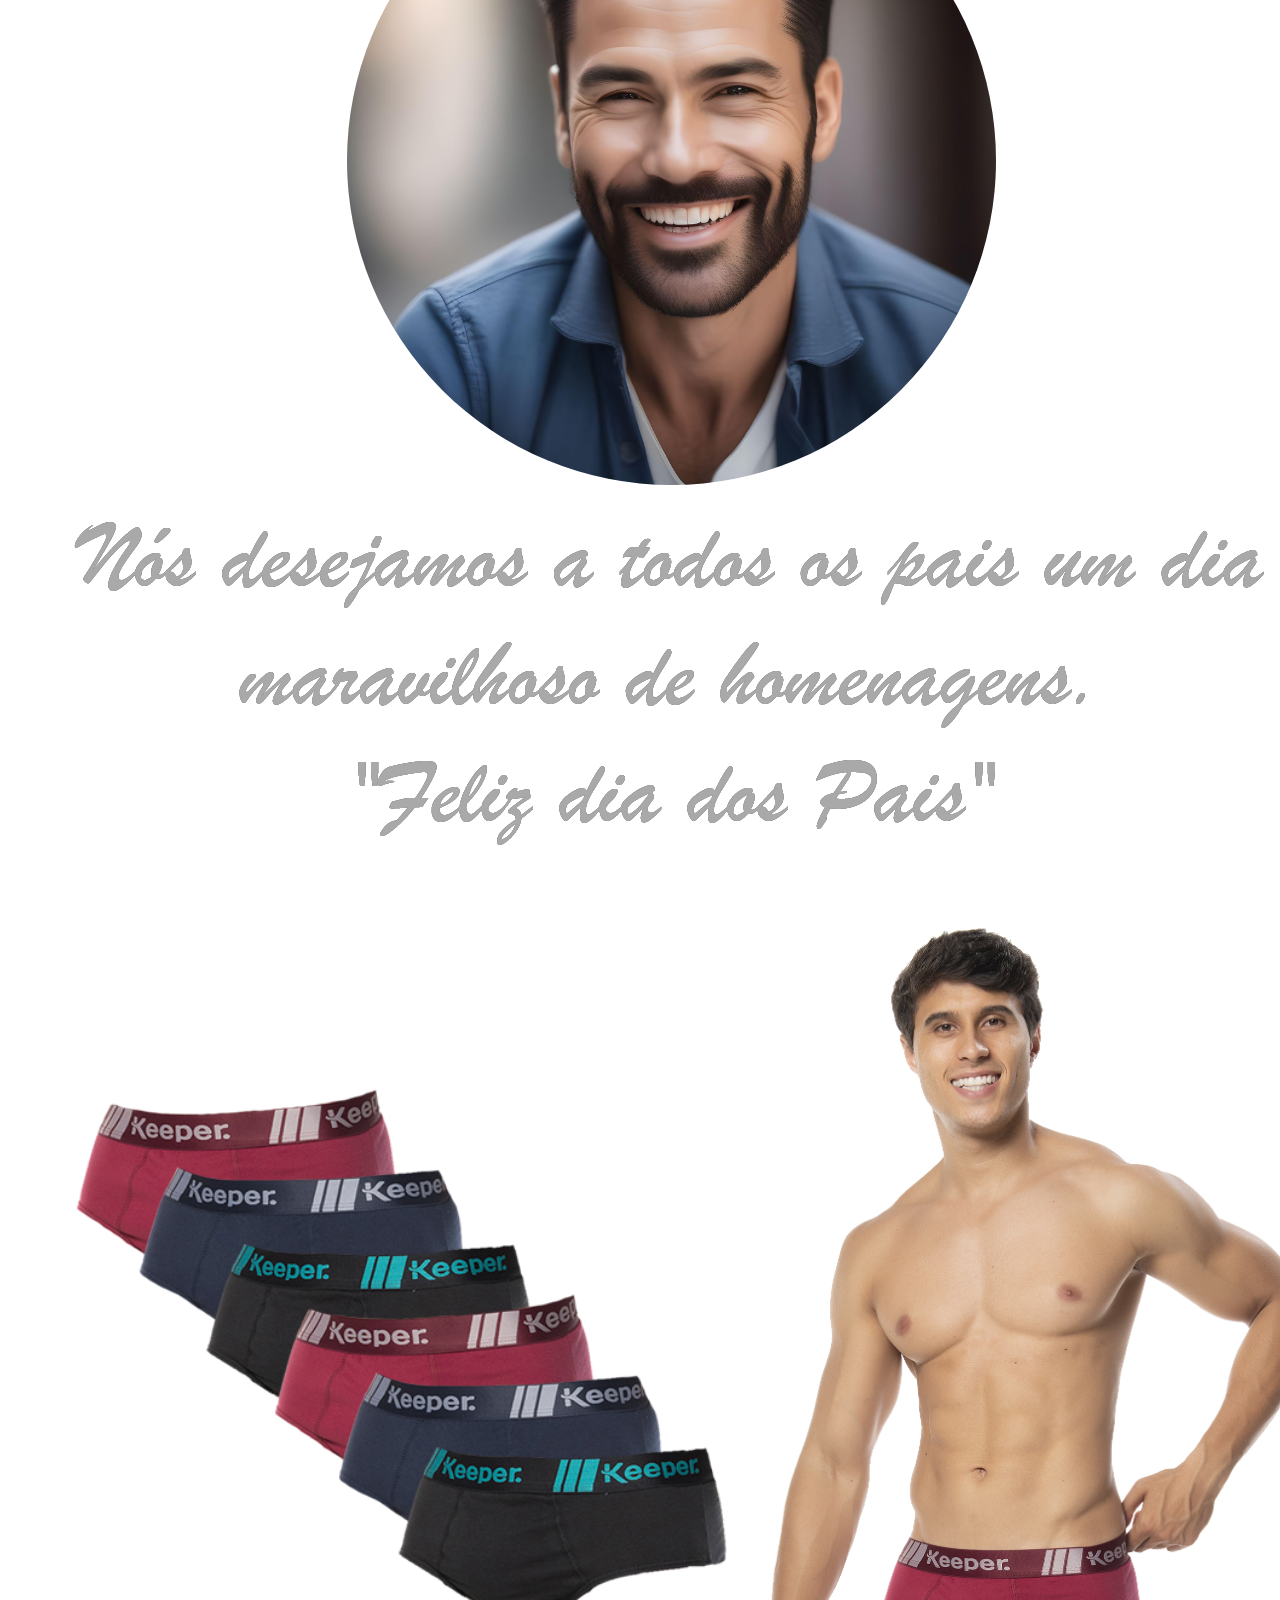
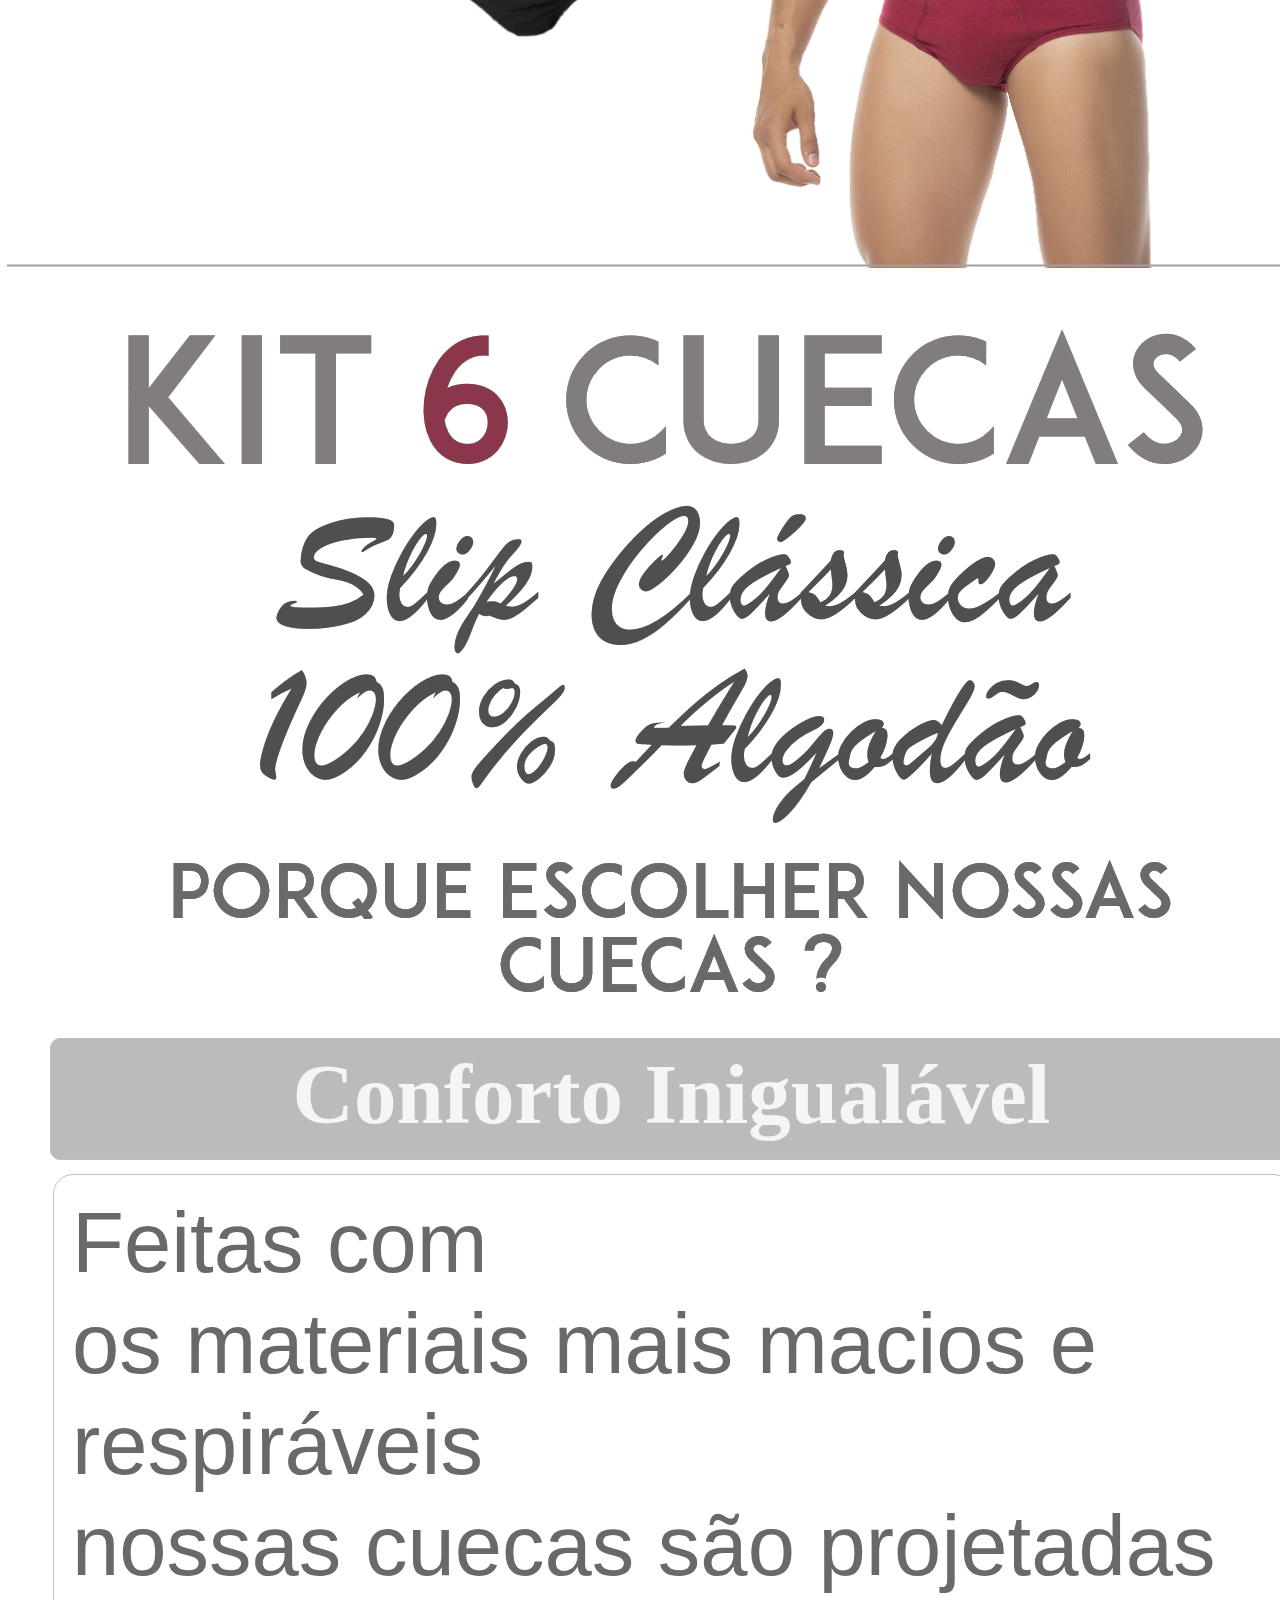
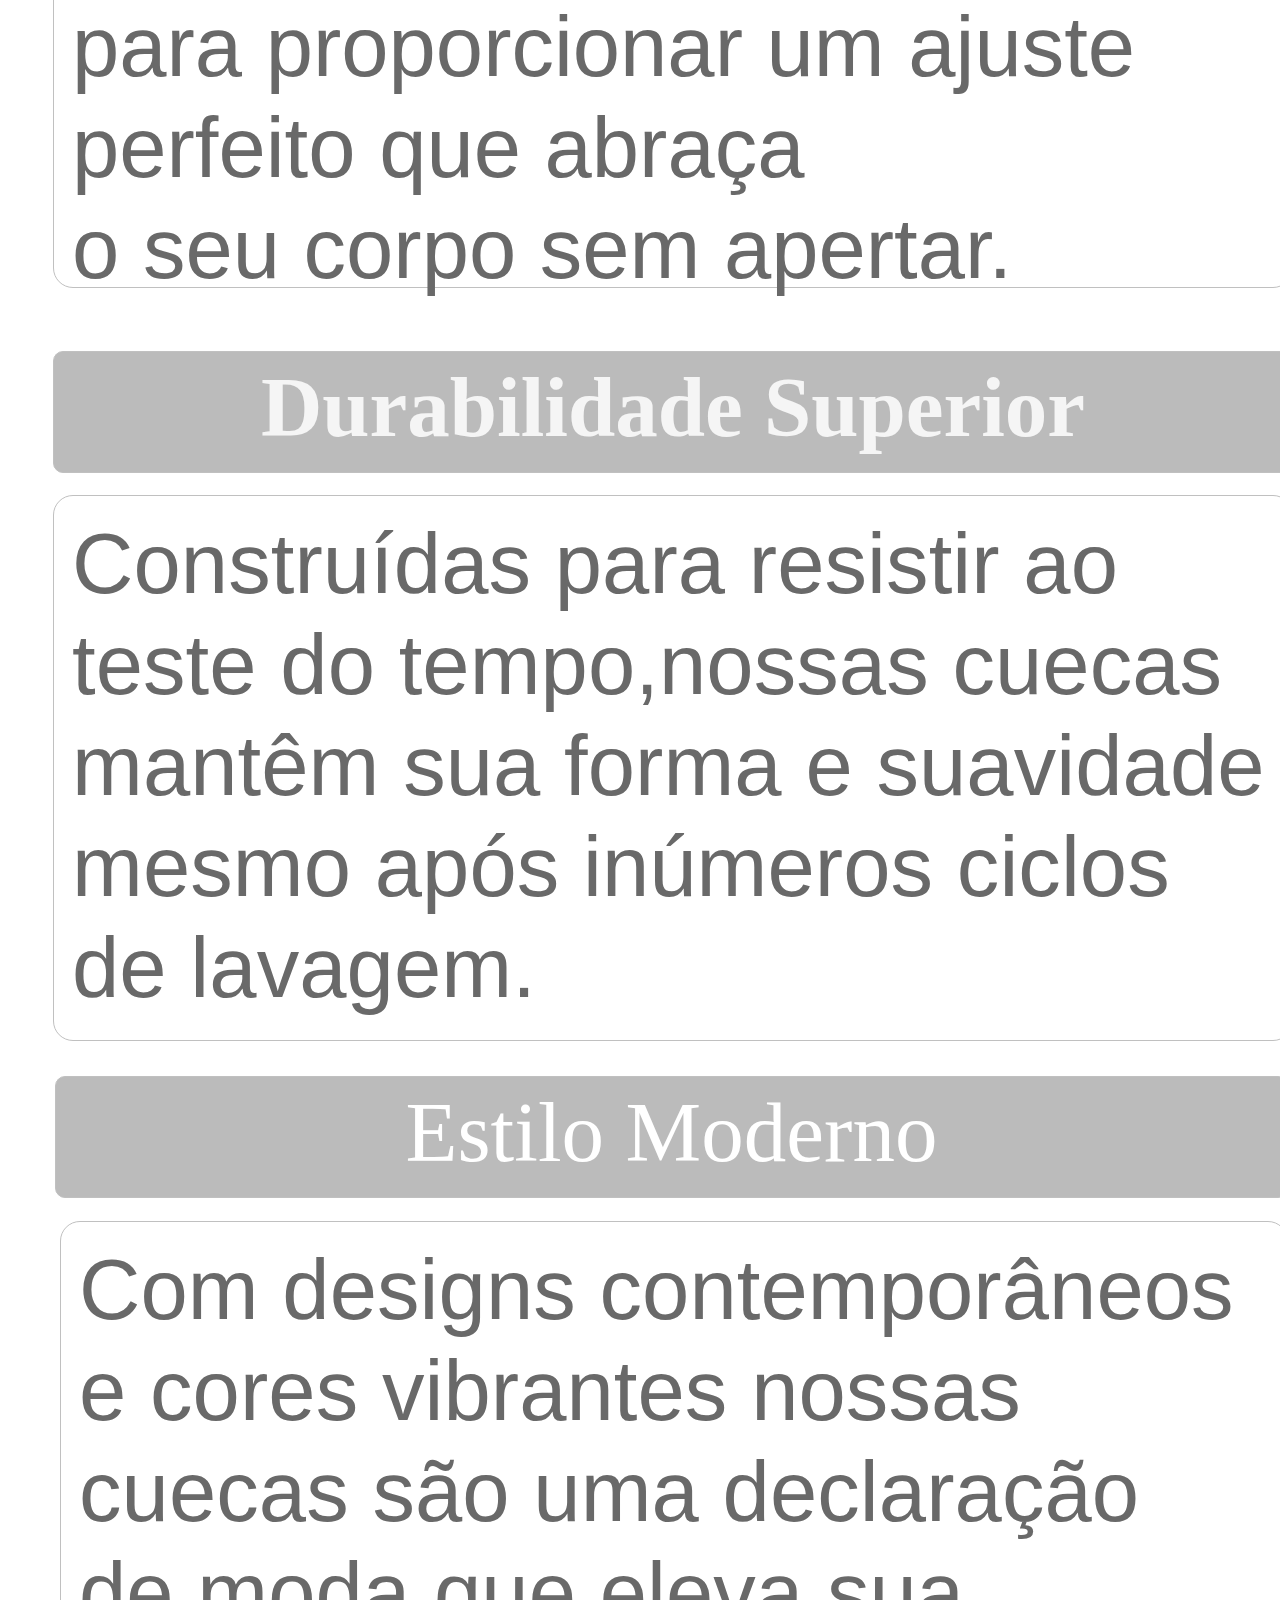
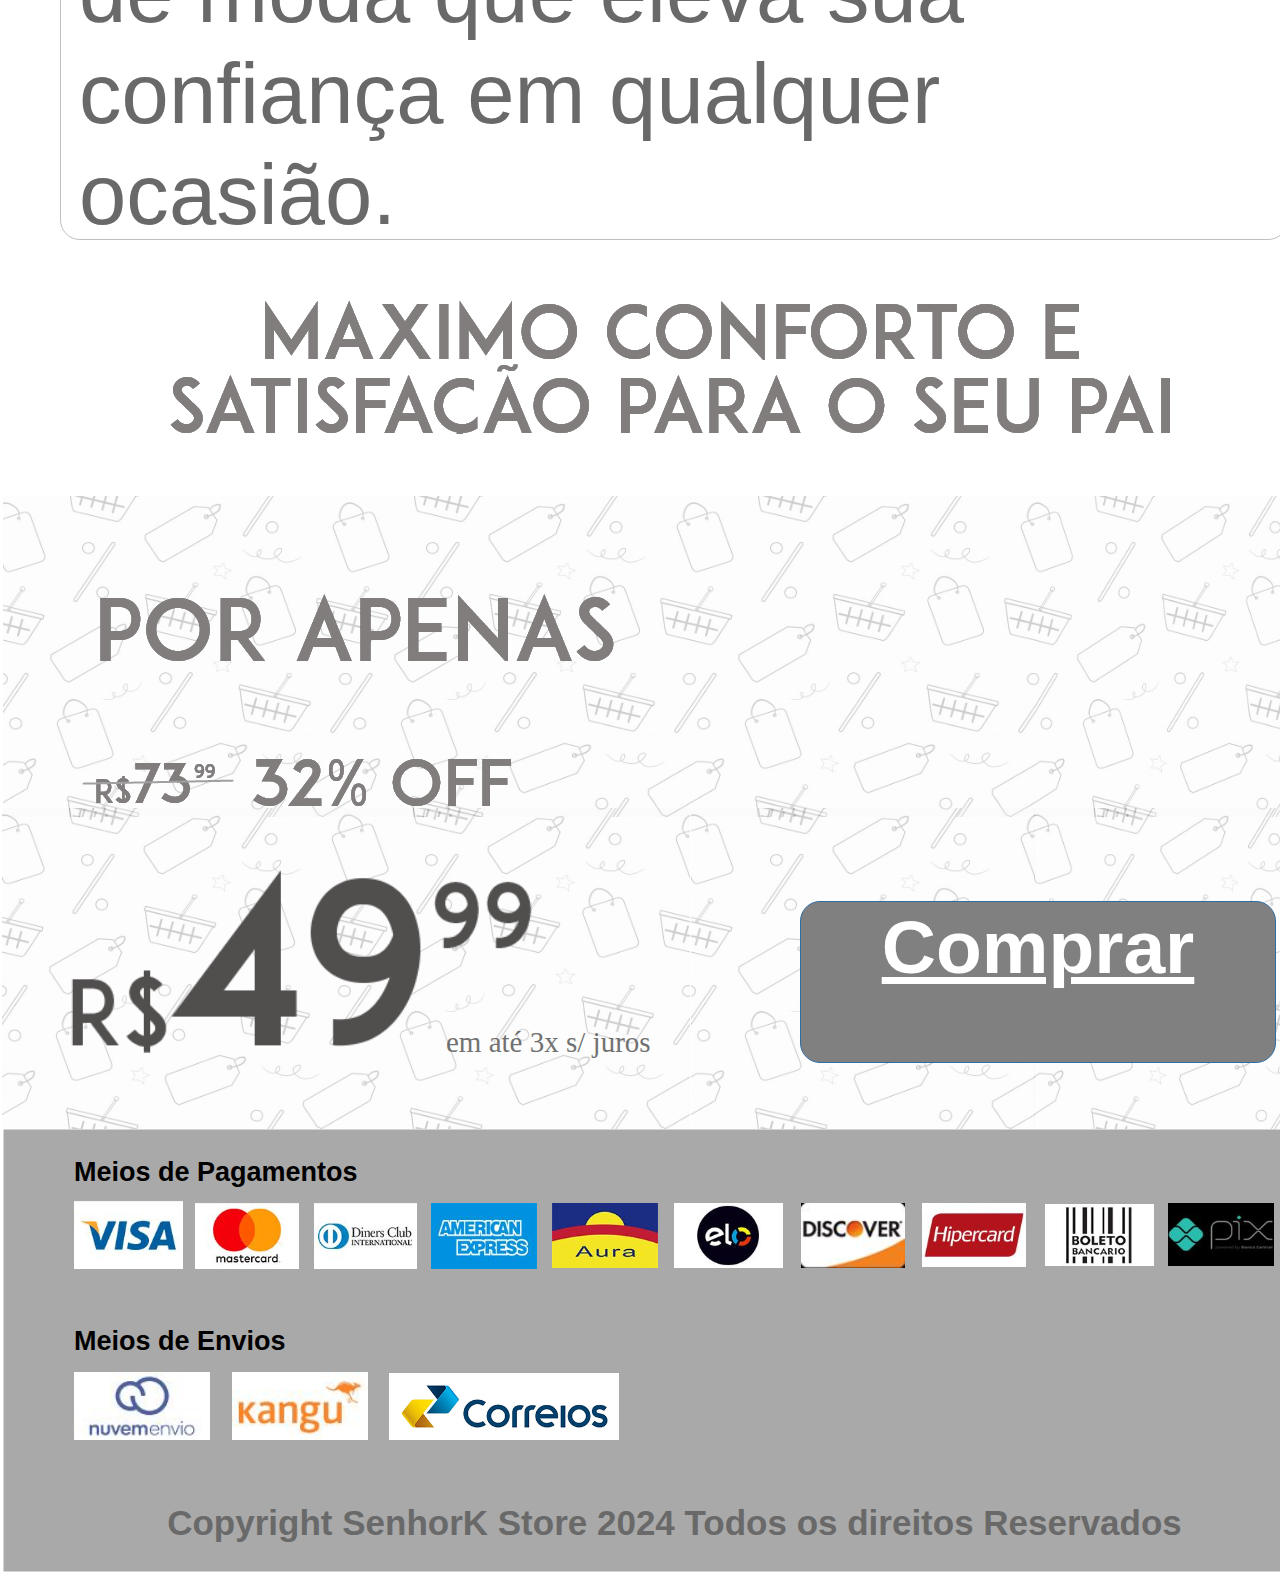
==== commit f4b1c3de: "Add files via upload" ====
--- a/index.html
+++ b/index.html
@@ -37,55 +37,52 @@
 <img src="images/LogoBig.png" id="Image8" alt="" width="739" height="309"></div>
 <div id="wb_Barra_Rodape" style="position:absolute;left:3px;top:7529px;width:1343px;height:443px;z-index:13;">
 <img src="images/img0009.png" id="Barra_Rodape" alt="" width="1343" height="443" style="width:1343px;height:443px;"></div>
-<div id="wb_Image17" style="position:absolute;left:1515px;top:4777px;width:1045px;height:156px;z-index:14;">
-<img src="images/Tarjeta.png" id="Image17" alt="" width="1045" height="157"></div>
-<div id="wb_Text2" style="position:absolute;left:74px;top:7556px;width:284px;height:30px;z-index:15;">
+<div id="wb_Text2" style="position:absolute;left:74px;top:7556px;width:284px;height:30px;z-index:14;">
 <span style="color:#000000;font-family:Arial;font-size:27px;"><strong>Meios de Pagamentos</strong></span></div>
-<a id="BtnComprar" href="" onclick="window.location.href='https://www.senhork.com/produtos/cueca-slip-algodao-kit-c-6/';return false;" style="position:absolute;left:1854px;top:6574px;width:203px;height:55px;z-index:16;">Comprar</a>
-<img src="images/img0001.png" id="MergedObject1" alt="" title="" style="border-width:0;position:absolute;left:74px;top:7601px;width:1200px;height:68px;z-index:17" width="1200" height="68">
-<div id="wb_Text4" style="position:absolute;left:74px;top:7725px;width:216px;height:30px;z-index:18;">
+<img src="images/img0001.png" id="MergedObject1" alt="" title="" style="border-width:0;position:absolute;left:74px;top:7601px;width:1200px;height:68px;z-index:15" width="1200" height="68">
+<div id="wb_Text4" style="position:absolute;left:74px;top:7725px;width:216px;height:30px;z-index:16;">
 <span style="color:#000000;font-family:Arial;font-size:27px;"><strong>Meios de Envios</strong></span></div>
-<div id="wb_Image19" style="position:absolute;left:74px;top:7772px;width:136px;height:68px;z-index:19;">
+<div id="wb_Image19" style="position:absolute;left:74px;top:7772px;width:136px;height:68px;z-index:17;">
 <img src="images/h1x8ybf35g.jpg" id="Image19" alt="" width="136" height="68"></div>
-<div id="wb_Image18" style="position:absolute;left:232px;top:7772px;width:136px;height:68px;z-index:20;">
+<div id="wb_Image18" style="position:absolute;left:232px;top:7772px;width:136px;height:68px;z-index:18;">
 <img src="images/45lu3g6pvp.jpg" id="Image18" alt="" width="136" height="68"></div>
-<div id="wb_Text7" style="position:absolute;left:3px;top:7902px;width:1343px;height:39px;text-align:center;z-index:21;">
+<div id="wb_Text7" style="position:absolute;left:3px;top:7902px;width:1343px;height:39px;text-align:center;z-index:19;">
 <span style="color:#696969;font-family:Arial;font-size:35px;"><strong>Copyright SenhorK Store 2024 Todos os direitos Reservados</strong></span></div>
-<div id="wb_Text8" style="position:absolute;left:60px;top:6021px;width:1190px;height:572px;z-index:22;">
+<div id="wb_Text8" style="position:absolute;left:60px;top:6021px;width:1190px;height:572px;z-index:20;">
 <span style="color:#696969;font-family:Arial;font-size:85px;letter-spacing:0.07px;">Com designs contemporâneos <br>e cores vibrantes nossas<br>cuecas são uma declaração<br>de moda que eleva sua <br>confiança em qualquer ocasião.</span></div>
-<div id="wb_Text14" style="position:absolute;left:53px;top:4374px;width:1202px;height:667px;z-index:23;">
+<div id="wb_Text14" style="position:absolute;left:53px;top:4374px;width:1202px;height:667px;z-index:21;">
 <span style="color:#696969;font-family:Arial;font-size:85px;">Feitas com <br>os materiais mais macios e respiráveis<br>nossas cuecas são projetadas<br>para proporcionar um ajuste <br>perfeito que abraça <br>o seu corpo sem apertar.</span></div>
-<div id="wb_Text16" style="position:absolute;left:50px;top:4238px;width:1231px;height:85px;text-align:center;z-index:24;">
+<div id="wb_Text16" style="position:absolute;left:50px;top:4238px;width:1231px;height:85px;text-align:center;z-index:22;">
 <span style="color:#F5F5F5;font-family:'ADAM.CG PRO';font-size:85px;"><strong>Conforto Inigualável</strong></span></div>
-<div id="wb_Text17" style="position:absolute;left:53px;top:5295px;width:1202px;height:477px;z-index:25;">
+<div id="wb_Text17" style="position:absolute;left:53px;top:5295px;width:1202px;height:477px;z-index:23;">
 <span style="color:#696969;font-family:Arial;font-size:85px;letter-spacing:0.07px;">Construídas para resistir ao <br>teste do tempo,nossas cuecas<br>mantêm sua forma e suavidade<br>mesmo após inúmeros ciclos <br>de lavagem.</span></div>
-<div id="wb_Text18" style="position:absolute;left:53px;top:5151px;width:1228px;height:85px;text-align:center;z-index:26;">
+<div id="wb_Text18" style="position:absolute;left:53px;top:5151px;width:1228px;height:85px;text-align:center;z-index:24;">
 <span style="color:#F5F5F5;font-family:'ADAM.CG PRO';font-size:85px;"><strong>Durabilidade Superior</strong></span></div>
-<div id="wb_Text19" style="position:absolute;left:55px;top:5876px;width:1221px;height:85px;text-align:center;z-index:27;">
+<div id="wb_Text19" style="position:absolute;left:55px;top:5876px;width:1221px;height:85px;text-align:center;z-index:25;">
 <span style="color:#FFFFFF;font-family:'ADAM.CG PRO';font-size:85px;letter-spacing:0.07px;">Estilo Moderno</span></div>
-<div id="wb_Line1" style="position:absolute;left:3px;top:3461px;width:1319px;height:2px;z-index:28;">
+<div id="wb_Line1" style="position:absolute;left:3px;top:3461px;width:1319px;height:2px;z-index:26;">
 <img src="images/img0003.png" id="Line1" alt="" width="-1319" height="0"></div>
-<div id="wb_Text25" style="position:absolute;left:446px;top:7425px;width:299px;height:29px;opacity:0.80;z-index:29;">
+<div id="wb_Text25" style="position:absolute;left:446px;top:7425px;width:299px;height:29px;opacity:0.80;z-index:27;">
 <span style="color:#4F4F4F;font-family:'ADAM.CG PRO';font-size:29px;">em até 3x s/ juros</span></div>
-<div id="wb_Image14" style="position:absolute;left:1034px;top:7208px;width:307px;height:321px;opacity:0.20;z-index:30;">
+<div id="wb_Image14" style="position:absolute;left:1034px;top:7208px;width:307px;height:321px;opacity:0.20;z-index:28;">
 <img src="images/uwbwj0pgpr.jpg" id="Image14" alt="" width="307" height="307"></div>
-<div id="wb_Image15" style="position:absolute;left:691px;top:7208px;width:344px;height:321px;opacity:0.20;z-index:31;">
+<div id="wb_Image15" style="position:absolute;left:691px;top:7208px;width:344px;height:321px;opacity:0.20;z-index:29;">
 <img src="images/uwbwj0pgpr.jpg" id="Image15" alt="" width="344" height="344"></div>
-<div id="wb_Image20" style="position:absolute;left:2px;top:7208px;width:344px;height:321px;opacity:0.20;z-index:32;">
+<div id="wb_Image20" style="position:absolute;left:2px;top:7208px;width:344px;height:321px;opacity:0.20;z-index:30;">
 <img src="images/uwbwj0pgpr.jpg" id="Image20" alt="" width="344" height="344"></div>
-<div id="wb_Image9" style="position:absolute;left:38px;top:7267px;width:523px;height:187px;z-index:33;">
+<div id="wb_Image9" style="position:absolute;left:38px;top:7267px;width:523px;height:187px;z-index:31;">
 <img src="images/49.png" id="Image9" alt="" width="523" height="187"></div>
-<input type="submit" id="Button1" name="" value="Comprar" style="position:absolute;left:800px;top:7301px;width:462px;height:158px;z-index:34;">
-<div id="wb_Image21" style="position:absolute;left:389px;top:7773px;width:230px;height:67px;z-index:35;">
+<a id="Button1" href="https://www.senhork.com/produtos/cueca-slip-algodao-kit-c-6/" style="position:absolute;left:800px;top:7301px;width:462px;height:158px;z-index:32;">Comprar</a>
+<div id="wb_Image21" style="position:absolute;left:389px;top:7773px;width:230px;height:67px;z-index:33;">
 <img src="images/Correios.jpg" id="Image21" alt="" width="230" height="68"></div>
-<img src="images/img0002.png" id="MergedObject3" alt="" title="" style="border-width:0;position:absolute;left:94px;top:6976px;width:658px;height:230px;z-index:36" width="658" height="230">
-<img src="images/img0004.png" id="MergedObject4" alt="" title="" style="border-width:0;position:absolute;left:55px;top:6685px;width:1233px;height:149px;z-index:37" width="1233" height="149">
-<img src="images/img0005.png" id="MergedObject2" alt="" title="" style="border-width:0;position:absolute;left:0px;top:3491px;width:1343px;height:702px;z-index:38" width="1343" height="702">
-<img src="images/img0006.png" id="MergedObject5" alt="" title="" style="border-width:0;position:absolute;left:0px;top:2101px;width:1342px;height:353px;z-index:39" width="1342" height="353">
-<img src="images/img0007.png" id="MergedObject6" alt="" title="" style="border-width:0;position:absolute;left:25px;top:380px;width:1293px;height:288px;z-index:40" width="1293" height="288">
-<img src="images/img0008.png" id="MergedObject7" alt="" title="" style="border-width:0;position:absolute;left:312px;top:740px;width:718px;height:128px;z-index:41" width="718" height="128">
-<img src="images/img0010.png" id="MergedObject8" alt="" title="" style="border-width:0;position:absolute;left:239px;top:932px;width:865px;height:448px;z-index:42" width="865" height="448">
-<div id="wb_Line2" style="position:absolute;left:79px;top:7176px;width:149px;height:3px;z-index:43;">
+<img src="images/img0002.png" id="MergedObject3" alt="" title="" style="border-width:0;position:absolute;left:94px;top:6976px;width:658px;height:230px;z-index:34" width="658" height="230">
+<img src="images/img0004.png" id="MergedObject4" alt="" title="" style="border-width:0;position:absolute;left:55px;top:6685px;width:1233px;height:149px;z-index:35" width="1233" height="149">
+<img src="images/img0005.png" id="MergedObject2" alt="" title="" style="border-width:0;position:absolute;left:0px;top:3491px;width:1343px;height:702px;z-index:36" width="1343" height="702">
+<img src="images/img0006.png" id="MergedObject5" alt="" title="" style="border-width:0;position:absolute;left:0px;top:2101px;width:1342px;height:353px;z-index:37" width="1342" height="353">
+<img src="images/img0007.png" id="MergedObject6" alt="" title="" style="border-width:0;position:absolute;left:25px;top:380px;width:1293px;height:288px;z-index:38" width="1293" height="288">
+<img src="images/img0008.png" id="MergedObject7" alt="" title="" style="border-width:0;position:absolute;left:312px;top:740px;width:718px;height:128px;z-index:39" width="718" height="128">
+<img src="images/img0010.png" id="MergedObject8" alt="" title="" style="border-width:0;position:absolute;left:239px;top:932px;width:865px;height:448px;z-index:40" width="865" height="448">
+<div id="wb_Line2" style="position:absolute;left:79px;top:7176px;width:149px;height:3px;z-index:41;">
 <img src="images/img0011.png" id="Line2" alt="" width="149" height="-3"></div>
 </div>
 </body>
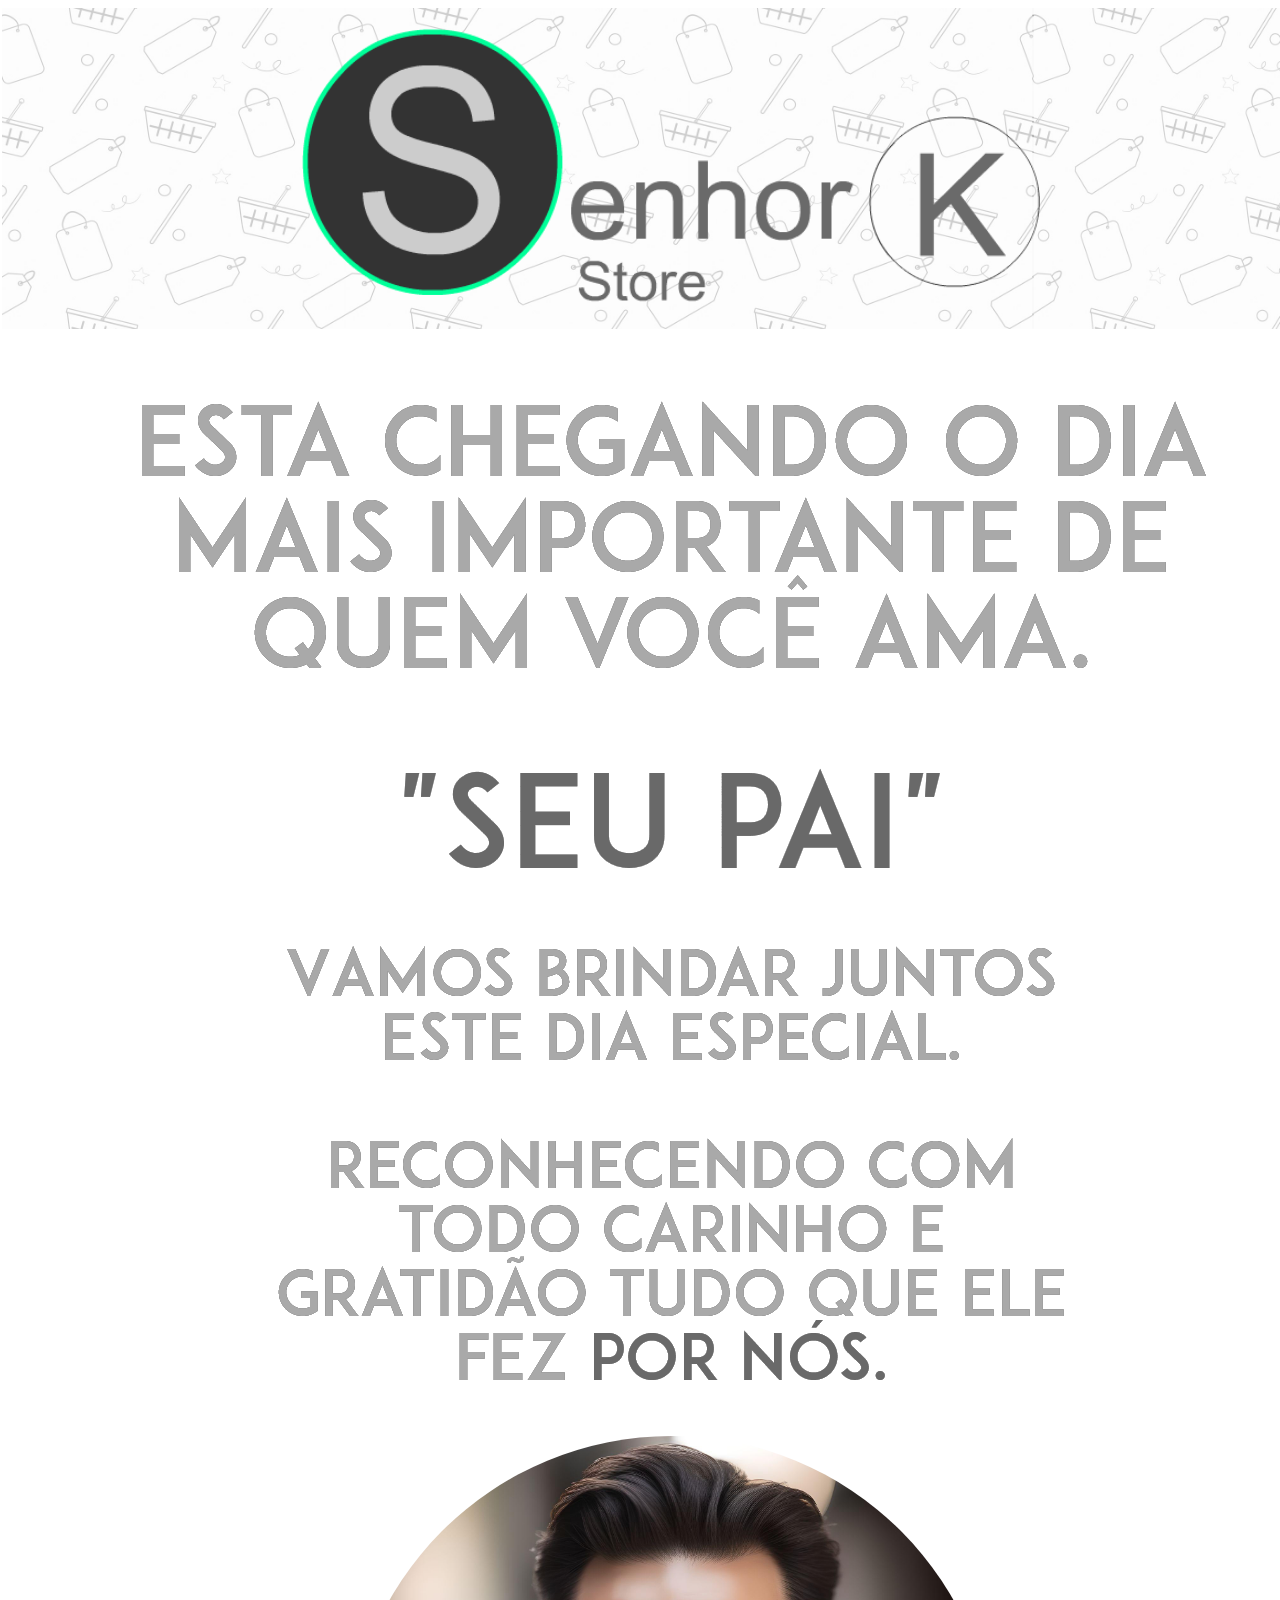
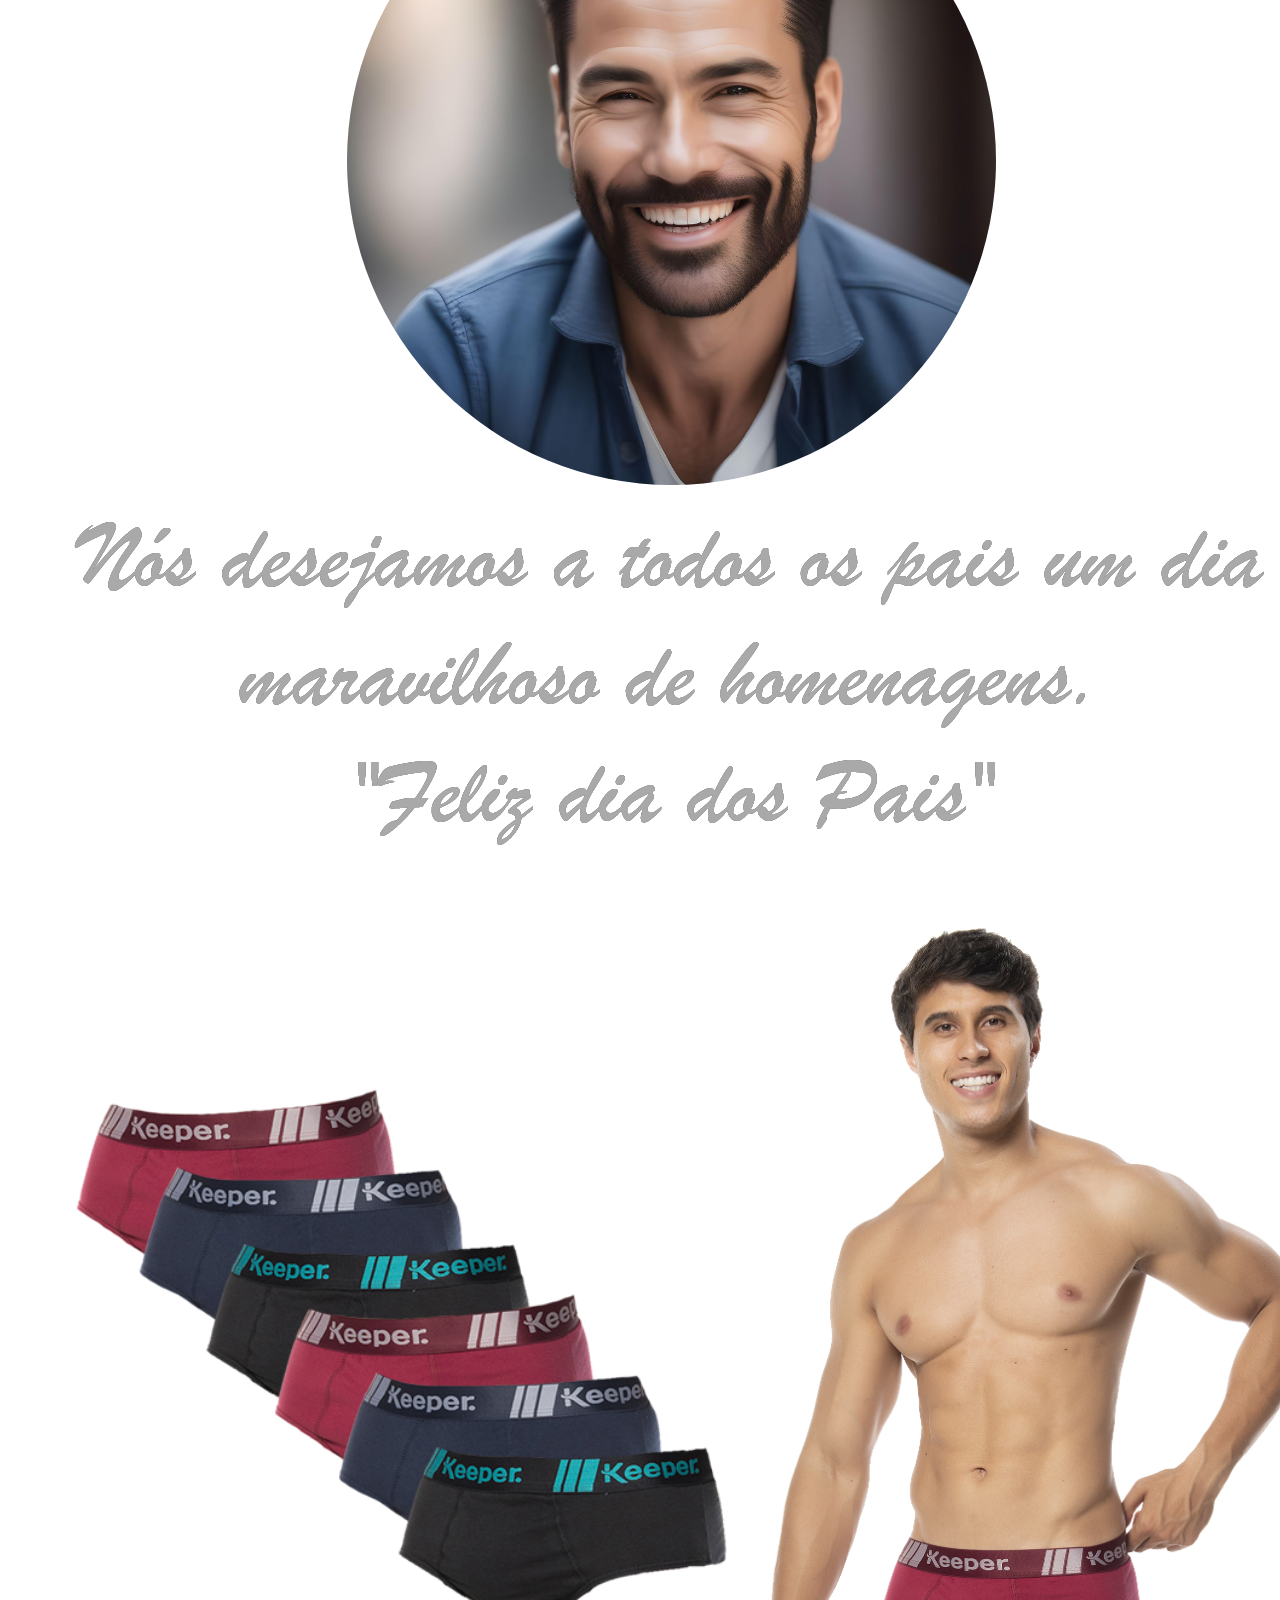
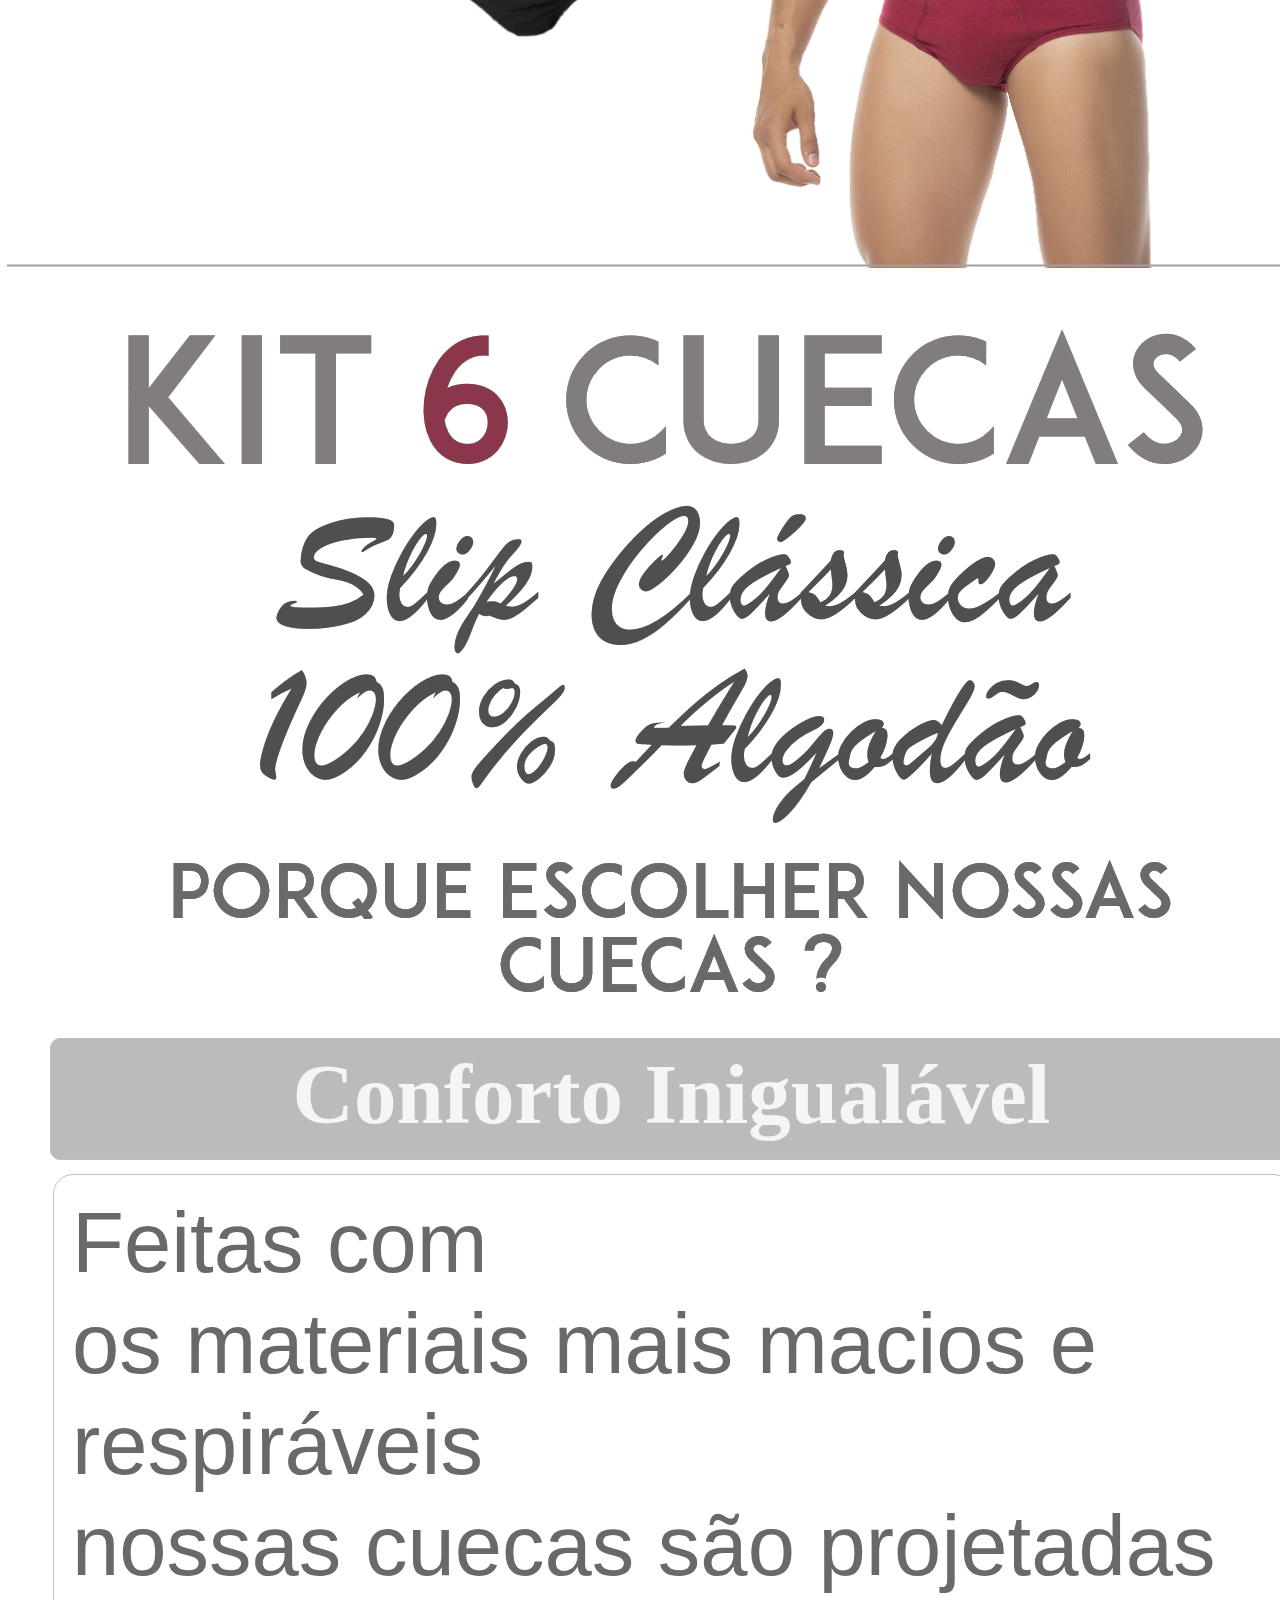
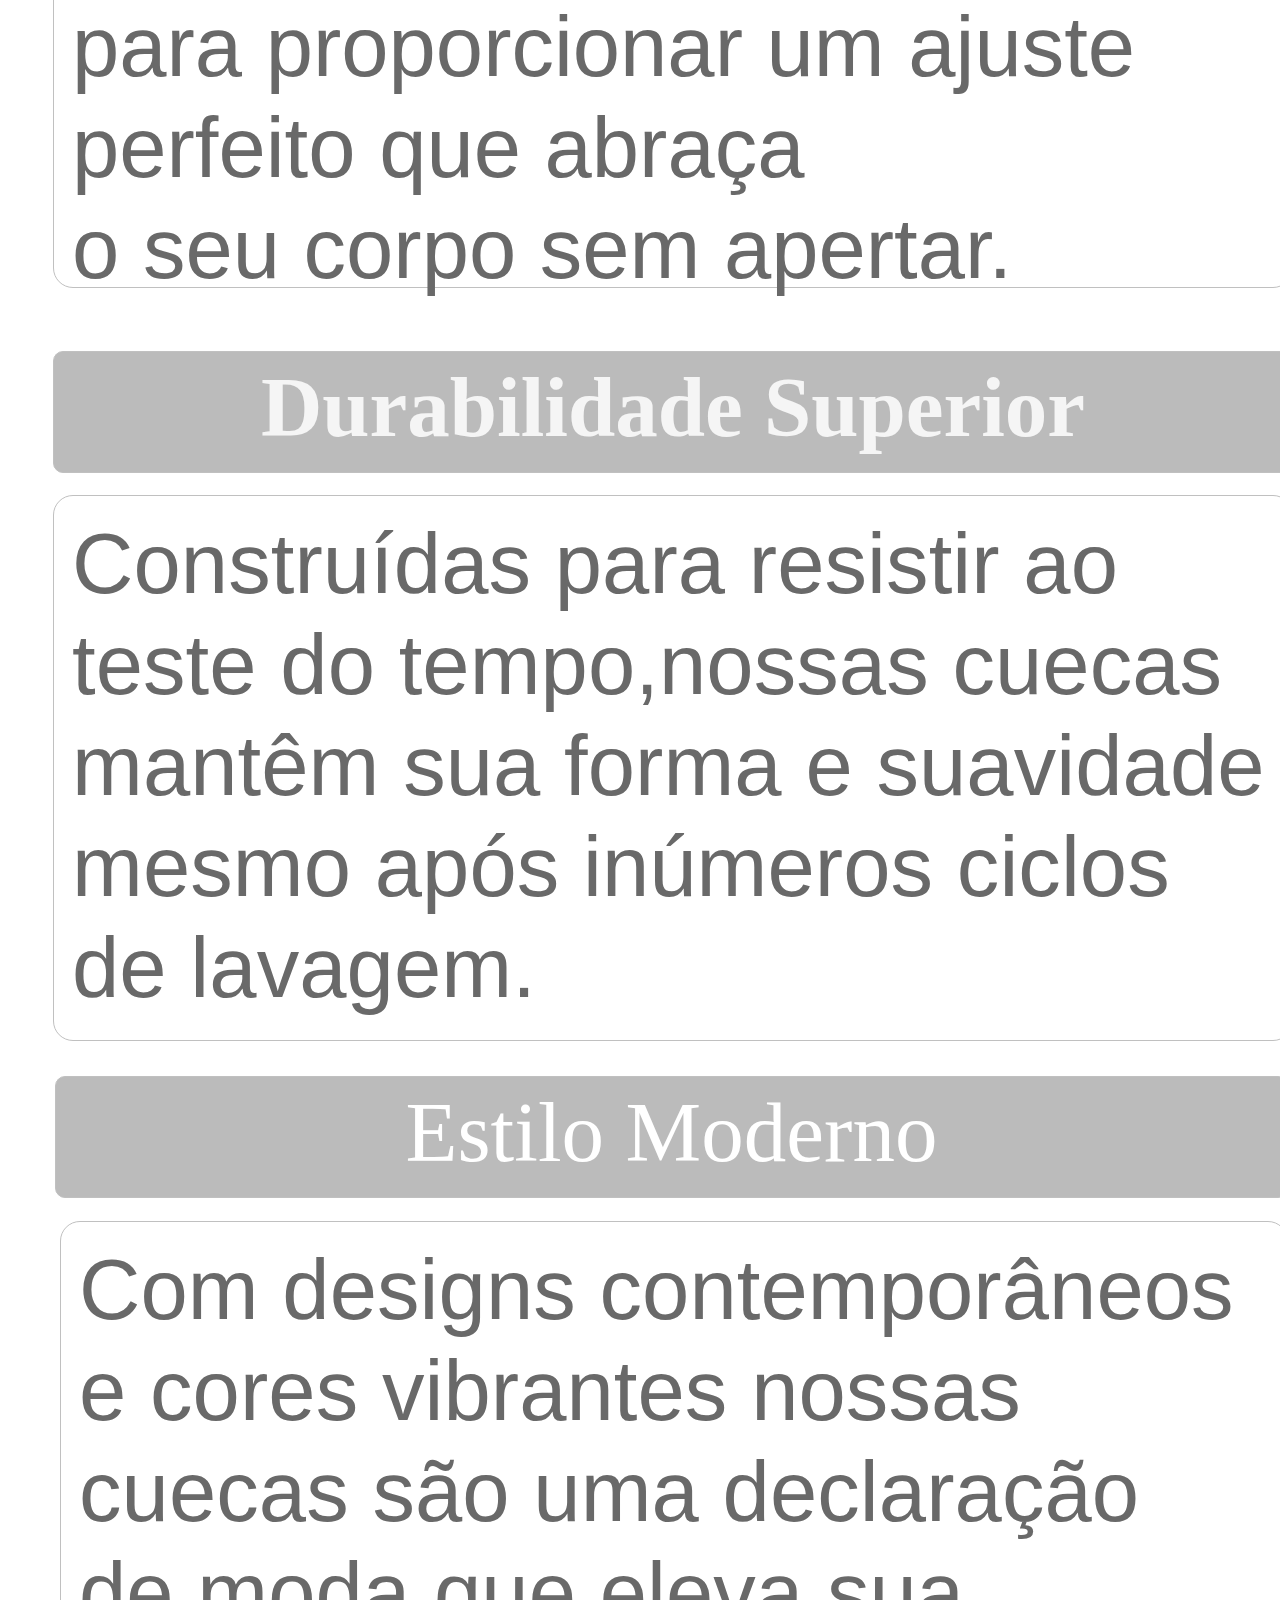
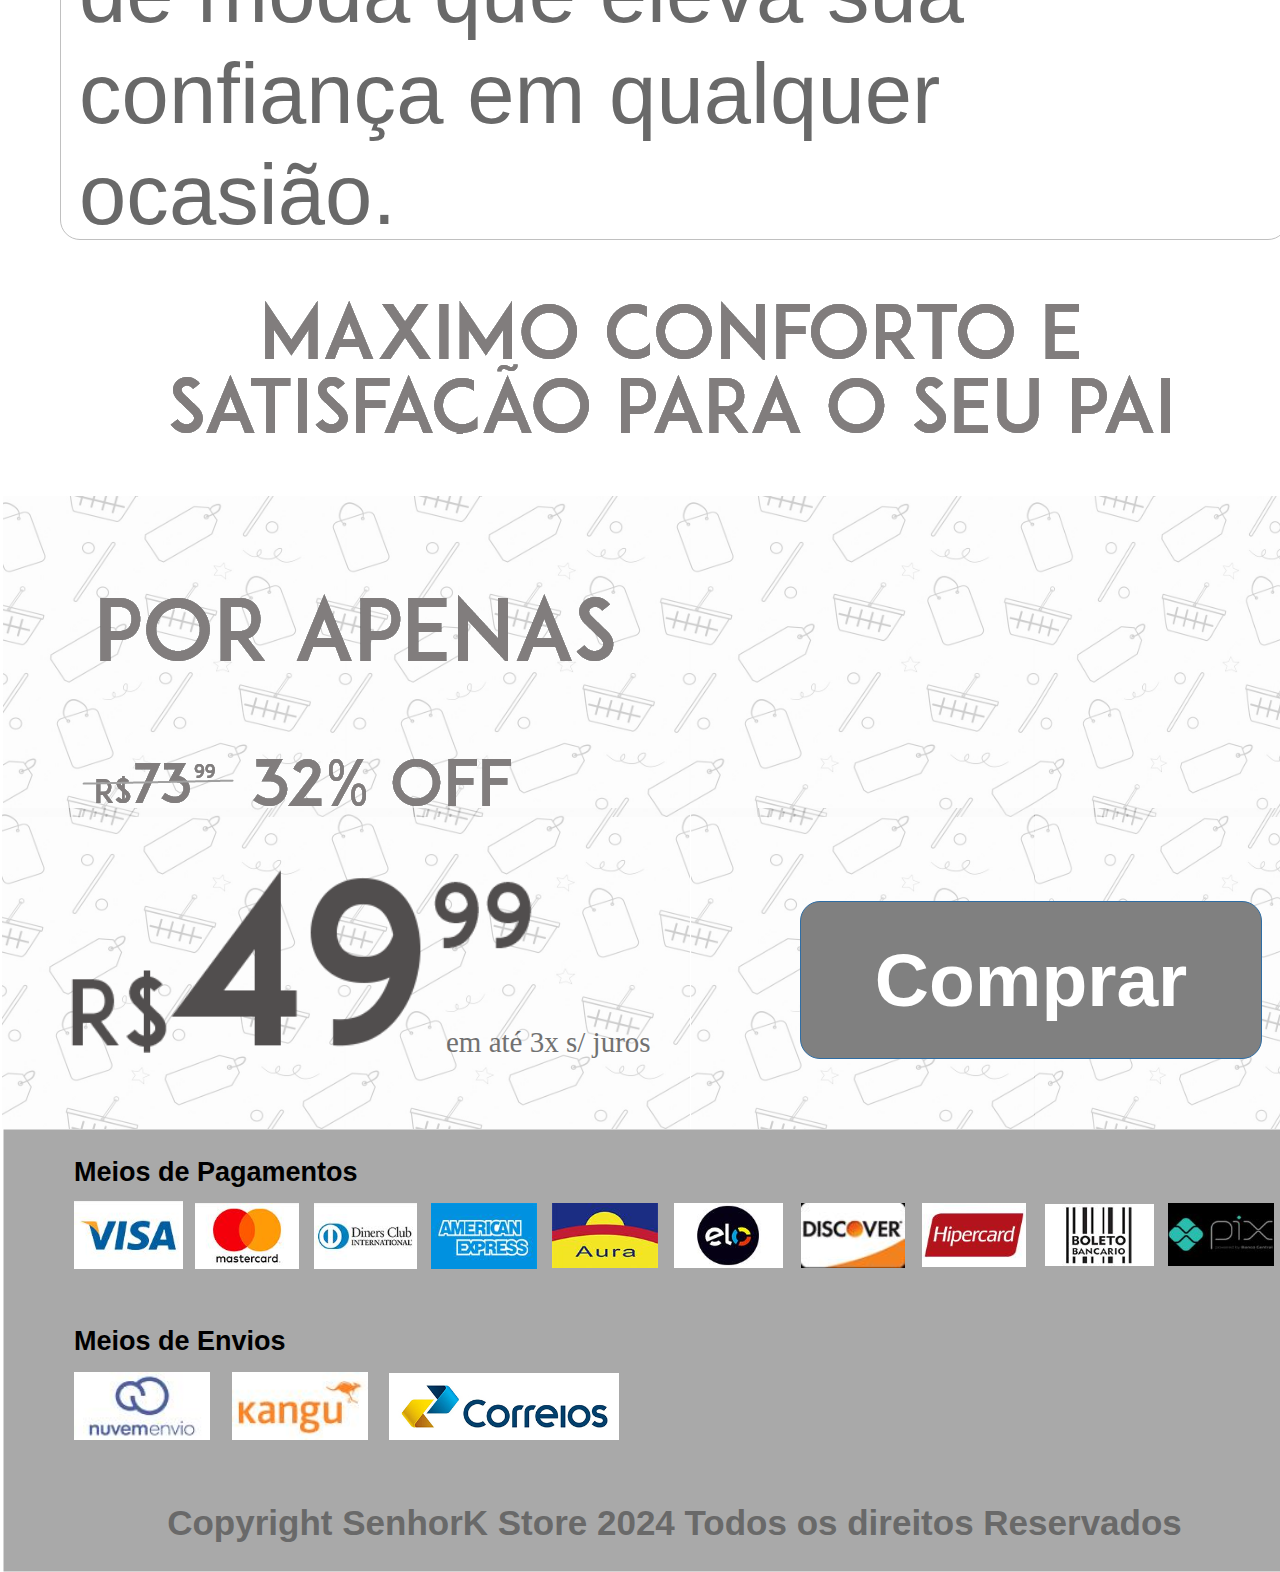
==== commit 4918f069: "Add files via upload" ====
--- a/index.html
+++ b/index.html
@@ -72,7 +72,7 @@
 <img src="images/uwbwj0pgpr.jpg" id="Image20" alt="" width="344" height="344"></div>
 <div id="wb_Image9" style="position:absolute;left:38px;top:7267px;width:523px;height:187px;z-index:31;">
 <img src="images/49.png" id="Image9" alt="" width="523" height="187"></div>
-<a id="Button1" href="https://www.senhork.com/produtos/cueca-slip-algodao-kit-c-6/" style="position:absolute;left:800px;top:7301px;width:462px;height:158px;z-index:32;">Comprar</a>
+<input type="button" id="Button1" onclick="window.location.href='https://www.senhork.com/produtos/cueca-slip-algodao-kit-c-6/';return false;" name="" value="Comprar" style="position:absolute;left:800px;top:7301px;width:462px;height:158px;z-index:32;">
 <div id="wb_Image21" style="position:absolute;left:389px;top:7773px;width:230px;height:67px;z-index:33;">
 <img src="images/Correios.jpg" id="Image21" alt="" width="230" height="68"></div>
 <img src="images/img0002.png" id="MergedObject3" alt="" title="" style="border-width:0;position:absolute;left:94px;top:6976px;width:658px;height:230px;z-index:34" width="658" height="230">
